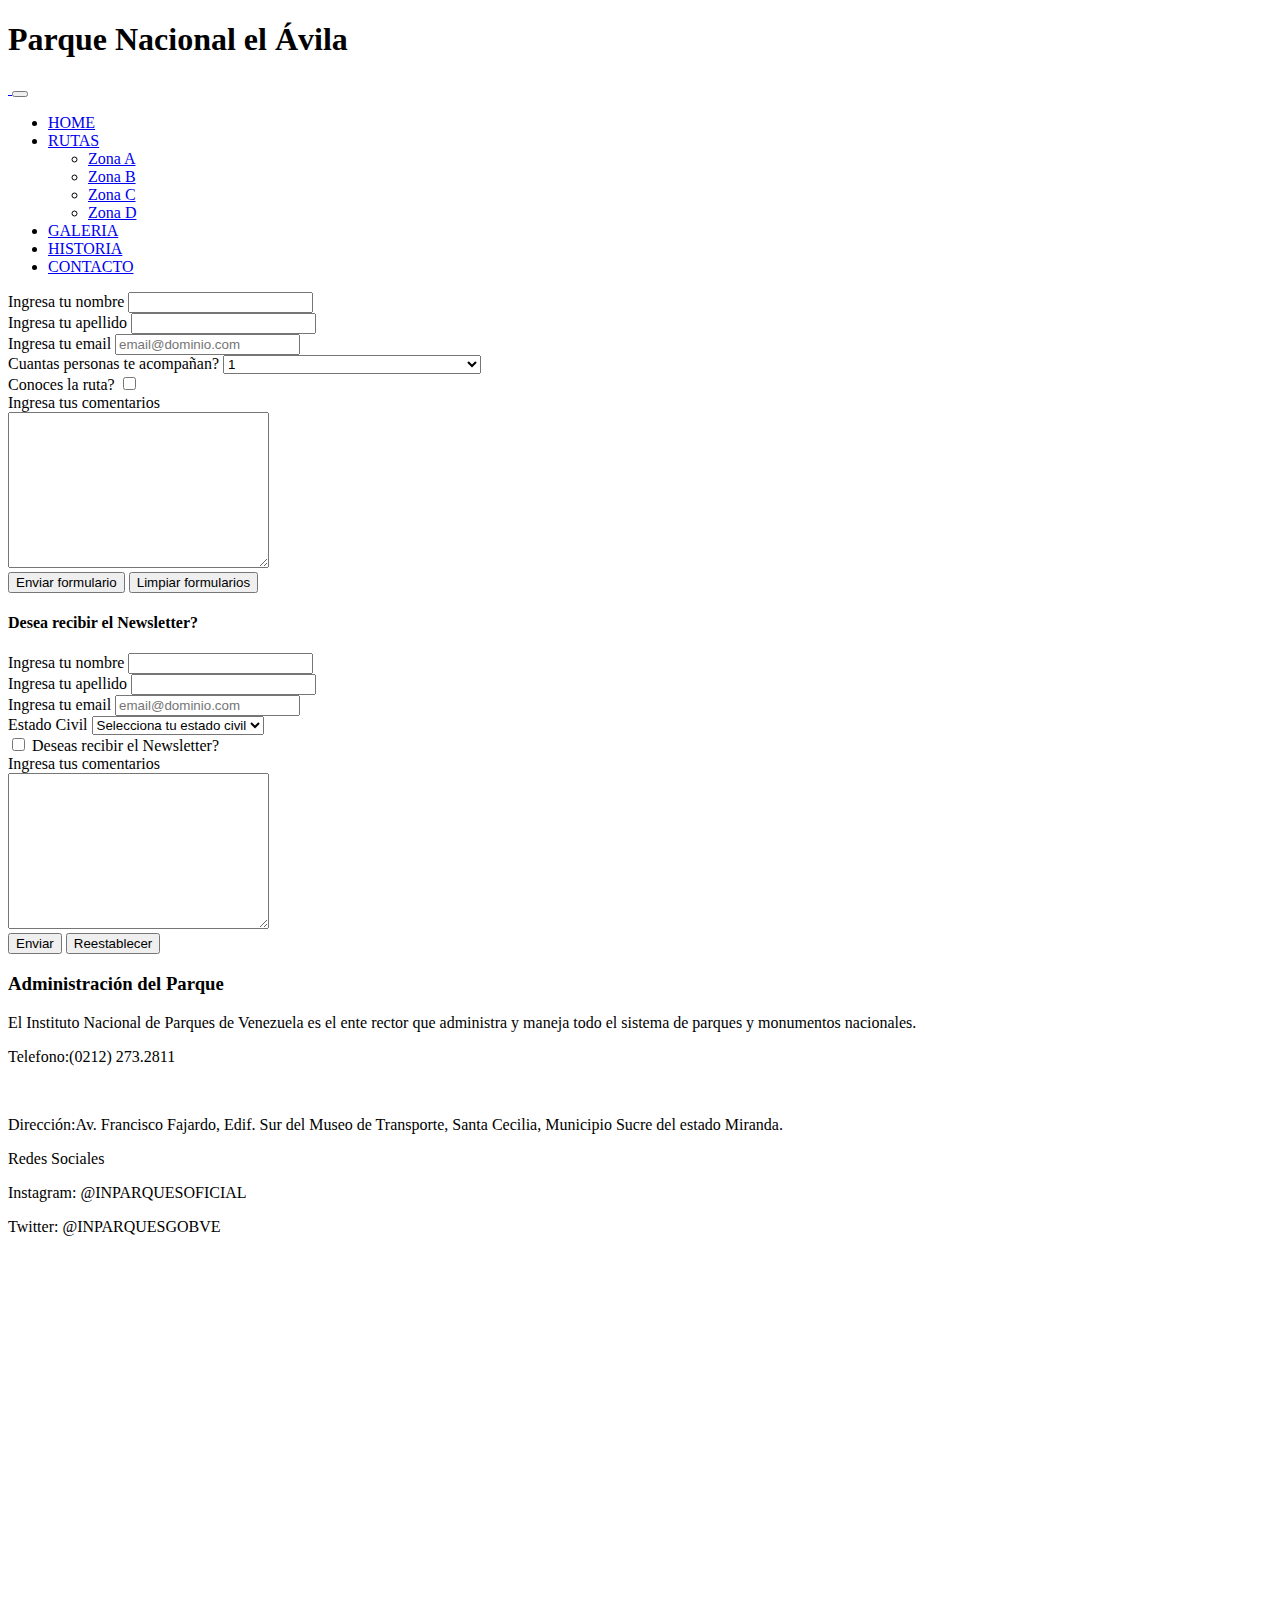
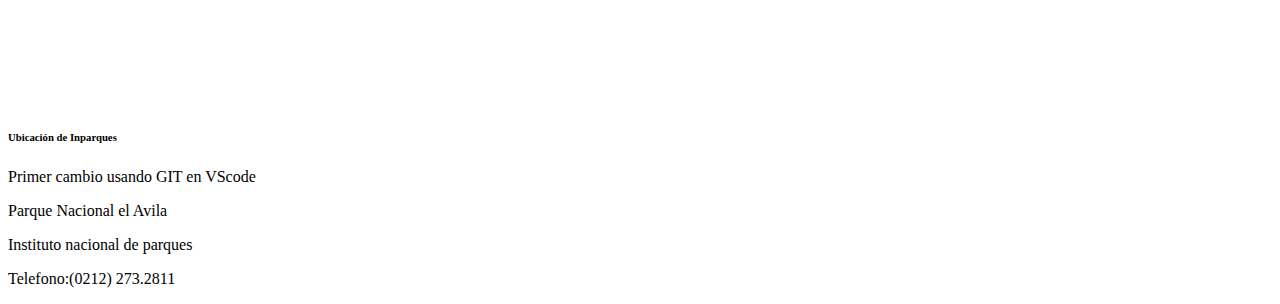
==== contacto.html @ 4dc39fc5 "favicon" ====
<!DOCTYPE html>
<html lang="en">

<head>
    <meta charset="UTF-8">
    <meta name="viewport" content="width=device-width, initial-scale=1.0">
    <meta name="description=" content="Parque Nacional el avila, Formulario de contacto.">
    <meta name="keywords"
        content="parque, avila, parque nacional, waraira repano, caracas, venezuela, contacto, INPARQUES">
    <meta name="robots" content="index" />
    <meta name="robots" content="follow" />
    <link rel="shortcut icon" type="image/x-icon" href="favicon.ico">
    <title>Parque Nacional El Ávila</title>
    <!-- Bootstrap -->
    <link rel="stylesheet" href="https://cdn.jsdelivr.net/npm/bootstrap@4.6.0/dist/css/bootstrap.min.css"
        integrity="sha384-B0vP5xmATw1+K9KRQjQERJvTumQW0nPEzvF6L/Z6nronJ3oUOFUFpCjEUQouq2+l" crossorigin="anonymous">
    <!-- Bootstrap -->
    <link rel="stylesheet" href="estilos/estilos.css">
    <link rel="preconnect" href="https://fonts.gstatic.com">
    <link href="https://fonts.googleapis.com/css2?family=Kreon:wght@300&display=swap" rel="stylesheet">
    <link rel="preconnect" href="https://fonts.gstatic.com">
    <link href="https://fonts.googleapis.com/css2?family=Paytone+One&display=swap" rel="stylesheet">
</head>


<body>
    <div class="boxContacto">
        <header class="header">
            <h1 class="header__topper">Parque Nacional el Ávila</h1>
            <div class="header fixed-top">
                <nav class="navbar navbar-expand-lg navbar-dark header__navegacion">
                    <div class="container-fluid">
                        <a href="index.html" class="navbar-brand">
                            <img src="imagenes/silueta-Avila3.png" title="Parque Nacional el Avila" alt="">
                        </a>
                        <button class="navbar-toggler" type="button" data-toggle="collapse"
                            data-target="#navbarSupportedContent" aria-controls="navbarSupportedContent"
                            aria-expanded="false" aria-label="Toggle navigation">
                            <span class="navbar-toggler-icon">
                                <i class="fas fa-bars" style="color:#fff; font-size:28px;"></i>
                            </span>
                        </button>
                        <div class="collapse navbar-collapse" id="navbarSupportedContent">
                            <ul class="navbar-nav me-auto mb-2 mb-lg-0 header__navegacion__menu justify-content-end">
                                <li class="nav-item">
                                    <a class="nav-link active" aria-current="page" href="index.html">HOME</a>
                                </li>
                                <!--                             <li class="nav-item dropdown">
                                    <a class="nav-link dropdown-toggle active" href="rutas.html" id="navbarDropdown"
                                        role="button" data-toggle="dropdown" aria-expanded="false" aria-haspopup="true">
                                        RUTAS
                                    </a>
                                    <ul class="dropdown-menu container-fluid dropdown_menu"
                                        aria-labelledby="navbarDropdown">
                                        <li><a class="dropdown-item" href="#zonaA">Zona A</a></li>
                                        <li><a class="dropdown-item" href="#zonaB">Zona B</a></li>
                                        <li><a class="dropdown-item" href="#zonaC">Zona C</a></li>
                                        <li><a class="dropdown-item" href="#zonaD">Zona D</a></li>
                                    </ul>
                                </li> -->

                                <li><a href="rutas.html">RUTAS</a>
                                    <ul class="header__navegacion__menu__sub-Menu">
                                        <li><a href="rutas.html#zonaA">Zona A</a></li>
                                        <li><a href="rutas.html#zonaB">Zona B</a></li>
                                        <li><a href="rutas.html#zonaC">Zona C</a></li>
                                        <li><a href="rutas.html#zonaD">Zona D</a></li>
                                    </ul>
                                </li>

                                <li class="nav-item">
                                    <a class="nav-link active" href="galeria.html">GALERIA</a>
                                </li>
                                <li class="nav-item">
                                    <a class="nav-link active" href="historia.html" tabindex="-1"
                                        aria-disabled="true">HISTORIA</a>
                                </li>
                                </li>
                                <li class="nav-item">
                                    <a class="nav-link active" href="contacto.html" tabindex="-1"
                                        aria-disabled="true">CONTACTO</a>
                                </li>
                            </ul>
                        </div>
                    </div>
                </nav>
            </div>
        </header>
        <!-- <div class="formContacto1">
                <form action="", method="GET">
                    <label for="nombre">Ingresa tu nombre</label>
                    <input type="text", name="nombre">
                <br>
                <label for="apellido">Ingresa tu apellido</label>
                <input type="text", name="apellido">
                <br>
                <label for="email">Ingresa tu email</label>
                <input type="email" name="email", placeholder="email@dominio.com" >
                <br>
                <label for="estadocivil">Estado Civil</label>
                <select name="estadocivil" id="">
                    <option value="">Soltero/a</option>
                    <option value="">Casado</option>
                    <option value="">Divorciado</option>
                </select>
                <br>
                <label for="checkbox">Desea recibir el Newsletter?</label>
                <input type="checkbox" name="checkbox" id="">
                <br>
                <label for="comentarios">Ingresa tus comentarios</label>
                <br>
                <textarea name="comentarios", cols="30", rows="10"></textarea>
                <br>
                <input type="submit", value="Enviar formulario">
                <input type="reset", value="Limpiar formularios">
            </form>
        </div> -->
        <div class="formContacto2">
            <form action="" , method="GET">
                <label for="nombre">Ingresa tu nombre</label>
                <input type="text" , name="nombre">
                <br>
                <label for="apellido">Ingresa tu apellido</label>
                <input type="text" , name="apellido">
                <br>
                <label for="email">Ingresa tu email</label>
                <input type="email" name="email" , placeholder="email@dominio.com">
                <br>
                <label for="cantidadDePersonas">Cuantas personas te acompañan?</label>
                <select name="cantidadDePersonas" id="">
                    <option value="">1</option>
                    <option value="">2</option>
                    <option value="">3</option>
                    <option value="">4</option>
                    <option value="">5</option>
                    <option value="">mas? dejanos saber en los comentarios</option>
                </select>
                <br>
                <label for="ruta">Conoces la ruta?</label>
                <input type="checkbox" name="checkbox" id="">
                <br>
                <label for="comentarios">Ingresa tus comentarios</label>
                <br>
                <textarea name="comentarios" , cols="30" , rows="10"></textarea>
                <br>
                <input type="submit" , value="Enviar formulario">
                <input type="reset" , value="Limpiar formularios">
            </form>
        </div>
        <div class="formContacto3">
            <h4>Desea recibir el Newsletter?</h4>
            <form action="" , method="GET">
                <label for="nombre">Ingresa tu nombre</label>
                <input type="text" , name="nombre" class="form-control">
                <br>
                <label for="apellido">Ingresa tu apellido</label>
                <input type="text" , name="apellido" class="form-control">
                <br>
                <label for="email">Ingresa tu email</label>
                <input type="email" name="email" , placeholder="email@dominio.com" class="form-control">
                <br>
                <label for="estadocivil">Estado Civil</label>
                <select class="form-select form-select-sm" aria-label=".form-select-lg example">
                    <option selected>Selecciona tu estado civil</option>
                    <option value="1">Soltero</option>
                    <option value="2">Casado</option>
                    <option value="3">Divorciado</option>
                </select>
                <!--                     <select name="estadocivil" id="">
                    <option value="">Soltero/a</option>
                    <option value="">Casado</option>
                    <option value="">Divorciado</option>
                </select> -->
                <br>
                <input class="form-check-input" type="checkbox" value="" id="flexCheckDefault">
                <label class="form-check-label" for="flexCheckDefault">Deseas recibir el Newsletter?</label>
                <!--                <label for="checkbox">Desea recibir el Newsletter?</label>
                <input type="checkbox" name="checkbox" id="" class=""> -->
                <br>
                <label for="comentarios ">Ingresa tus comentarios</label>
                <br>
                <textarea name="comentarios" , cols="30" , rows="10" class="form-control"></textarea>
                <br>
                <button class="btn btn-primary" type="submit" , value="Enviar formulario">Enviar</button>
                <button class="btn btn-primary" type="reset" , value="Limpiar formularios">Reestablecer</button>
            </form>
            <!--<form action="">
                <label for="Nombre">Nombre</label>
                <input type="text" name="nombre" id="" class="form-control" >
                <label for="edad">Edad</label>
                <input type="number" name="edad" id="" class="form-control">
                
            </form> -->
        </div>
        <div class="container">
            <div class="mapaContacto">
                <h3>Administración del Parque</h3>
                <p>El Instituto Nacional de Parques de Venezuela es el ente rector que administra y maneja todo el
                    sistema de parques y monumentos nacionales.</p>
                <p>Telefono:(0212) 273.2811</p>
                <br>
                <p>Dirección:Av. Francisco Fajardo, Edif. Sur del Museo de Transporte, Santa Cecilia, Municipio Sucre
                    del estado Miranda.</p>
                <p>Redes Sociales</p>
                <p>Instagram: @INPARQUESOFICIAL</p>
                <P>Twitter: @INPARQUESGOBVE</P>
            </div>
        </div>
        <div class="ubicacion">
            <iframe
                src="https://www.google.com/maps/embed?pb=!1m18!1m12!1m3!1d15692.525726563663!2d-66.84442793022455!3d10.490303900000017!2m3!1f0!2f0!3f0!3m2!1i1024!2i768!4f13.1!3m3!1m2!1s0x8c2a584b22a0cb49%3A0x8e5897fe75923dce!2sSede%20Principal%20De%20INPARQUES!5e0!3m2!1ses!2sar!4v1609816751396!5m2!1ses!2sar"
                width="100%" height="450" frameborder="0" style="border:0;" allowfullscreen=""
                aria-hidden="false" tabindex="0"></iframe>
            <h6>Ubicación de Inparques</h6>
        </div>
    </div>
    <div>
        <p>Primer cambio usando GIT en VScode</p>
    </div>
    <Footer class="footer">
        <p>Parque Nacional el Avila</p>
        <p>Instituto nacional de parques</p>
        <p>Telefono:(0212) 273.2811</p>
    </Footer>
    <!-- Bootstrap -->
    <script src="https://code.jquery.com/jquery-3.5.1.slim.min.js"
        integrity="sha384-DfXdz2htPH0lsSSs5nCTpuj/zy4C+OGpamoFVy38MVBnE+IbbVYUew+OrCXaRkfj" crossorigin="anonymous">
    </script>
    <script src="https://cdn.jsdelivr.net/npm/bootstrap@4.6.0/dist/js/bootstrap.bundle.min.js"
        integrity="sha384-Piv4xVNRyMGpqkS2by6br4gNJ7DXjqk09RmUpJ8jgGtD7zP9yug3goQfGII0yAns" crossorigin="anonymous">
    </script>
    <!-- Bootstrap -->
</body>

</html>
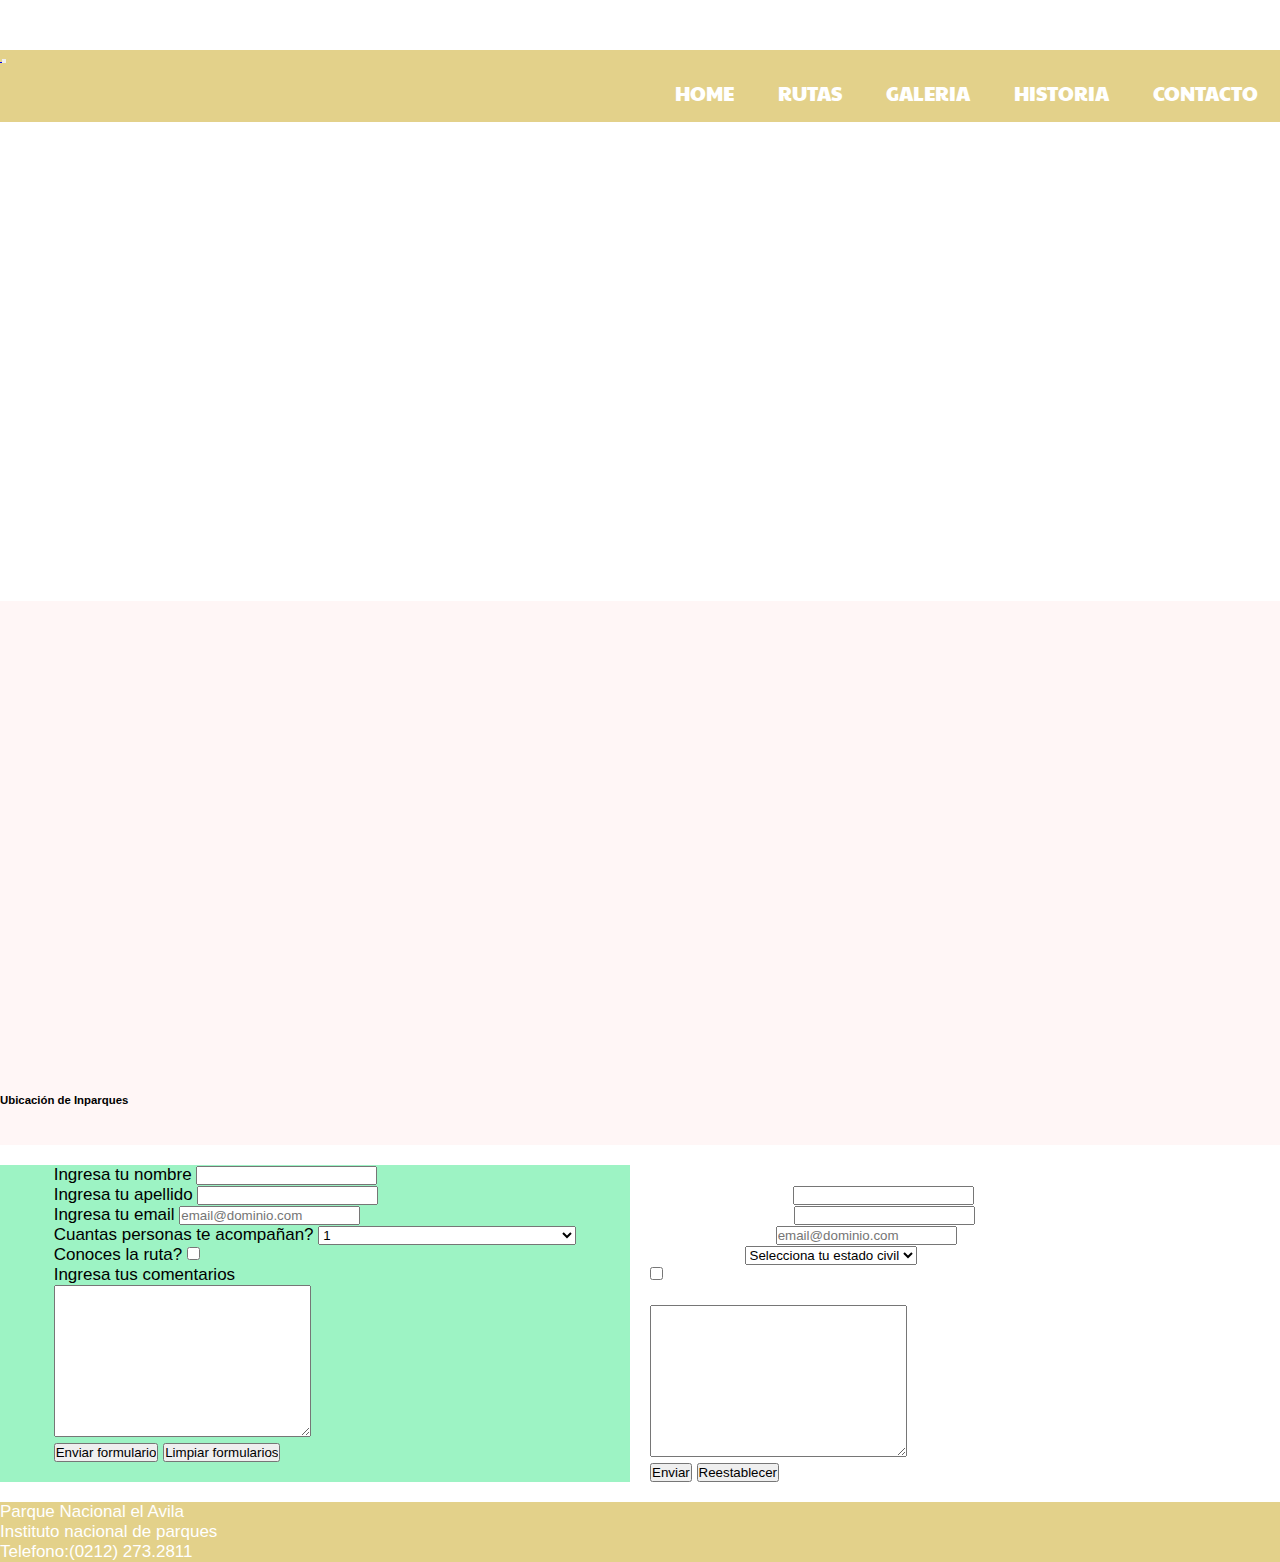
==== commit 7e291c8f: "media queries" ====
--- a/contacto.html
+++ b/contacto.html
@@ -26,7 +26,6 @@
 <body>
     <div class="boxContacto">
         <header class="header">
-            <h1 class="header__topper">Parque Nacional el Ávila</h1>
             <div class="header fixed-top">
                 <nav class="navbar navbar-expand-lg navbar-dark header__navegacion">
                     <div class="container-fluid">
@@ -197,7 +196,7 @@
                 <h3>Administración del Parque</h3>
                 <p>El Instituto Nacional de Parques de Venezuela es el ente rector que administra y maneja todo el
                     sistema de parques y monumentos nacionales.</p>
-                <p>Telefono:(0212) 273.2811</p>
+                <p>Teléfono:(0212) 273.2811</p>
                 <br>
                 <p>Dirección:Av. Francisco Fajardo, Edif. Sur del Museo de Transporte, Santa Cecilia, Municipio Sucre
                     del estado Miranda.</p>
@@ -213,10 +212,9 @@
                 aria-hidden="false" tabindex="0"></iframe>
             <h6>Ubicación de Inparques</h6>
         </div>
+
     </div>
-    <div>
-        <p>Primer cambio usando GIT en VScode</p>
-    </div>
+
     <Footer class="footer">
         <p>Parque Nacional el Avila</p>
         <p>Instituto nacional de parques</p>
--- a/estilos/estilos.css
+++ b/estilos/estilos.css
@@ -0,0 +1,882 @@
+* {
+  padding: 0;
+  margin: 0;
+  box-sizing: border-box; }
+
+body {
+  font-family: 'roboto', sans-serif;
+  width: 100%;
+  height: 100%;
+  background-color: white;
+  font-size: 17px;
+  font-weight: 500;
+  padding-top: 50px; }
+
+.container, .historia__container__imagenes {
+  width: 100%;
+  height: auto;
+  padding: 0px;
+  display: flex;
+  flex-direction: column;
+  justify-content: center;
+  align-items: center; }
+
+.header {
+  background-color: #9b963a;
+  padding: 0%; }
+  .header div img {
+    object-fit: cover;
+    object-position: 40% 50%; }
+
+.footer {
+  color: white;
+  display: inline-flex;
+  flex-direction: column;
+  bottom: 0;
+  background-color: #e3d18a;
+  width: 100%; }
+
+.margin-0 {
+  margin: 0px; }
+
+.padding-o {
+  padding: 0px; }
+
+.parallax, .parallax2 {
+  background: #fff fixed no-repeat 50% 50%;
+  background-size: cover;
+  border-top: 2px #1fab89 solid;
+  border-bottom: 2px #1fab89 solid; }
+
+.parallax2 {
+  background: #fff fixed no-repeat 50% 20%; }
+
+/*Baner */
+.header__caja-baner {
+  position: relative;
+  width: 100%; }
+
+.header__navegacion__baner {
+  width: 100%;
+  height: 70vh;
+  max-height: 70vh;
+  /*  background-image: url(imagenes/amacer-en-el-avila-vista.jpg); */
+  background-position: 50% 50%;
+  background-repeat: no-repeat;
+  background-size: cover;
+  top: 2000%; }
+
+.carousel-item {
+  height: 600px;
+  width: 100%; }
+  .carousel-item img {
+    height: 100%; }
+
+.header__caja-baner__titulo {
+  color: white;
+  margin-bottom: 0;
+  font-family: 'Paytone One' , sans-serif;
+  font-weight: 500;
+  font-size: 40px;
+  position: absolute;
+  top: 80%;
+  left: 50%;
+  transform: translate(-50%, -50%);
+  z-index: 2;
+  animation: fromLeft 2s; }
+
+.header__caja-baner__sub-titulo {
+  color: white;
+  margin-bottom: 0;
+  font-family: 'Paytone One' , sans-serif;
+  font-weight: 500;
+  font-size: 25px;
+  position: absolute;
+  top: 89%;
+  left: 50%;
+  transform: translate(-50%, -50%);
+  z-index: 2;
+  animation: fromLeftSlow 2s; }
+
+@keyframes fromLeft {
+  0% {
+    left: -10%; }
+  100% {
+    left: 50%; } }
+
+@keyframes fromLeftSlow {
+  0% {
+    left: -30%; }
+  100% {
+    left: 50%; } }
+
+.header__topper {
+  position: relative;
+  color: white;
+  font-family: 'Paytone One' , sans-serif;
+  font-weight: 300;
+  border-bottom: white solid 1px; }
+
+.header__caja-baner__barra {
+  opacity: 50%;
+  background-color: black;
+  width: 100%;
+  height: 30%;
+  position: absolute;
+  top: 70%;
+  z-index: 1; }
+
+/*Baner */
+/* Nav */
+.header__navegacion {
+  width: 100%;
+  background-color: #e3d18a;
+  font-size: 10px;
+  font-weight: 200;
+  font-family: 'paytone one', sans-serif; }
+  .header__navegacion img {
+    height: 40px;
+    margin-top: 1px;
+    top: 0;
+    animation: fade 2s;
+    transition: 0.5s; }
+    .header__navegacion img:hover {
+      height: 42px;
+      transition: 0.5s; }
+
+.silueta-navbar {
+  position: relative;
+  height: 100%; }
+
+@keyframes fade {
+  0% {
+    opacity: 0%; }
+  100% {
+    opacity: 100%; } }
+
+.header__navegacion__menu {
+  list-style: none;
+  margin-bottom: 0px;
+  display: flex;
+  justify-content: flex-end; }
+  .header__navegacion__menu li {
+    display: inline-block;
+    position: relative; }
+    .header__navegacion__menu li a {
+      display: block;
+      padding: 15px 22px;
+      color: white;
+      text-decoration: none;
+      font-size: 20px; }
+      .header__navegacion__menu li a:hover {
+        background-color: #85603f;
+        color: white; }
+
+.header__navegacion__menu__sub-Menu {
+  display: none;
+  position: absolute;
+  z-index: 5;
+  padding: 0; }
+  .header__navegacion__menu__sub-Menu li {
+    background-color: #e3d18a; }
+    .header__navegacion__menu__sub-Menu li a {
+      display: flex;
+      text-decoration: none;
+      padding: 15px 23px;
+      font-size: 18px;
+      height: auto; }
+
+.header__navegacion__menu li:hover .header__navegacion__menu__sub-Menu {
+  display: flex;
+  z-index: 5;
+  flex-direction: column; }
+
+/* Nav */
+/* Animacion pajaro index */
+.guacamaya {
+  position: absolute;
+  z-index: 9999999999;
+  width: 80px;
+  height: 80px; }
+
+.guacamaya-1 {
+  top: 90px;
+  right: 1950px;
+  animation: pajaro_1 5s linear; }
+
+.guacamaya-2 {
+  top: 150px;
+  right: 1950px;
+  animation: pajaro_2 5s linear; }
+
+.guacamaya-3 {
+  top: 120px;
+  right: 1900px;
+  animation: pajaro_3 5s linear; }
+
+@keyframes pajaro_1 {
+  0% {
+    top: 550px;
+    right: 0px; }
+  25% {
+    right: 487,5px;
+    top: 137,5; }
+  50% {
+    top: 275px;
+    right: 975px; }
+  100% {
+    top: 90px;
+    right: 1950px; } }
+
+@keyframes pajaro_2 {
+  0% {
+    top: 610px;
+    right: 0px; }
+  25% {
+    right: 487,5px;
+    top: 457,5; }
+  50% {
+    top: 305px;
+    right: 975px; }
+  100% {
+    top: 150px;
+    right: 1950px; } }
+
+@keyframes pajaro_3 {
+  0% {
+    top: 580px;
+    right: -50px; }
+  25% {
+    right: 475px;
+    top: 435px; }
+  50% {
+    top: 290px;
+    right: 950px; }
+  100% {
+    top: 120px;
+    right: 1900px; } }
+
+/* Animacion pajaro index */
+/* index */
+.elParque {
+  background-color: white;
+  color: #85603f; }
+
+.container, .historia__container__imagenes {
+  width: 100%;
+  height: auto;
+  padding: 60px 30px;
+  display: flex;
+  flex-direction: column;
+  justify-content: center;
+  align-items: center;
+  margin-top: 10px; }
+  .container h3, .historia__container__imagenes h3 {
+    font-size: 37px;
+    font-weight: 400;
+    text-align: center;
+    padding-bottom: 30px;
+    font-family: 'paytone one', sans-serif; }
+  .container h4, .historia__container__imagenes h4 {
+    font-size: 30px;
+    text-align: center;
+    padding-bottom: 25px; }
+  .container p, .historia__container__imagenes p {
+    text-align: center;
+    font-size: 22px;
+    line-height: 1,5;
+    font-weight: 200; }
+  .container img, .historia__container__imagenes img {
+    display: block;
+    margin: auto;
+    padding: 10px;
+    max-width: max-content; }
+
+.elParque div p a {
+  color: black;
+  font-size: 22px; }
+
+.ubicacion {
+  background-color: rgba(255, 246, 246, 0.973);
+  width: 100%;
+  padding-top: 3%;
+  padding-bottom: 3%; }
+
+.actividades {
+  background-color: white;
+  color: #85603f; }
+
+.actividades__fila {
+  display: flex;
+  width: 100%;
+  margin: 4% auto;
+  flex-wrap: wrap;
+  justify-content: space-between; }
+
+.actividades__fila__iconos {
+  color: #85603f;
+  font-size: 14em;
+  padding: 2%;
+  justify-content: space-between;
+  display: flex;
+  text-decoration: none;
+  flex-direction: column;
+  text-align: center; }
+  .actividades__fila__iconos h6 {
+    padding: 20px;
+    font-size: 29px; }
+  .actividades__fila__iconos:hover {
+    color: white;
+    background-color: #85603f; }
+
+/* .grid-index{
+    display: grid;
+    grid-template-columns: repeat(4,1fr);
+    grid-template-rows: repeat(4, auto);
+    grid-template-areas: 
+                        "header header header header"
+                        "lasZonas lasZonas lasZonas lasZonas"
+                        "zonaA zonaA zonaB zonaB"
+                        "zonaC zonaC zonaD zonaD"
+    ;
+} */
+@media only screen and (min-width: 320px) and (max-width: 600px) {
+  .carousel-item {
+    height: 400px;
+    margin-top: 10px; }
+    .carousel-item img {
+      height: 100%;
+      object-position: 40% 62%; }
+  .header__navegacion img {
+    height: 2rem; }
+    .header__navegacion img:hover {
+      height: 2.2rem;
+      transition: 0.5s; }
+  .header__caja-baner__titulo {
+    font-size: 17px;
+    width: 220px; }
+  .header__caja-baner__sub-titulo {
+    font-size: 15px; }
+  .container, .historia__container__imagenes {
+    padding: 30px; }
+    .container h3, .historia__container__imagenes h3 {
+      font-size: 27px; }
+    .container p, .historia__container__imagenes p {
+      font-size: 20px;
+      font-weight: 0; }
+  .actividades__fila {
+    display: flex;
+    width: 100%;
+    margin: 4% auto;
+    flex-wrap: wrap;
+    justify-content: space-evenly; } }
+
+@media only screen and (min-width: 601px) and (max-width: 768px) {
+  .carousel-item {
+    height: 500px; }
+  .header__navegacion img {
+    height: 2rem; }
+    .header__navegacion img:hover {
+      height: 2.2rem;
+      transition: 0.5s; }
+  .header__caja-baner__titulo {
+    font-size: 20px;
+    width: 260px; }
+  .header__caja-baner__sub-titulo {
+    font-size: 17px; }
+  .container, .historia__container__imagenes {
+    padding: 30px; }
+    .container h3, .historia__container__imagenes h3 {
+      font-size: 27px; }
+    .container p, .historia__container__imagenes p {
+      font-size: 20px;
+      font-weight: 0; } }
+
+@media only screen and (min-width: 769px) and (max-width: 1024px) {
+  .carousel-item {
+    height: 450px; }
+  .header__navegacion img {
+    height: 2rem; }
+    .header__navegacion img:hover {
+      height: 2.2rem;
+      transition: 0.5s; }
+  .header__caja-baner__titulo {
+    font-size: 23px;
+    width: 290px; }
+  .header__caja-baner__sub-titulo {
+    font-size: 19px; }
+  .container, .historia__container__imagenes {
+    padding: 30px; }
+    .container h3, .historia__container__imagenes h3 {
+      font-size: 27px; }
+    .container p, .historia__container__imagenes p {
+      font-size: 20px;
+      font-weight: 0; }
+  .actividades__fila {
+    display: flex;
+    width: 100%;
+    margin: 4% auto;
+    flex-wrap: wrap;
+    justify-content: space-around;
+    padding: 5px; } }
+
+/* index */
+/* Zonas */
+.grid-zonas {
+  display: grid;
+  grid-template-columns: repeat(4, 1fr);
+  grid-template-rows: repeat(6, auto);
+  grid-template-areas: "header header header header"+ "lasZonas lasZonas lasZonas lasZonas"+ "zonaA zonaA zonaA zonaA"+ "zonaB zonaB zonaB zonaB"+ "zonaC zonaC zonaC zonaC"+ "zonaD zonaD zonaD zonaD"; }
+
+.header {
+  grid-area: header; }
+
+#lasZonas {
+  grid-area: lasZonas;
+  color: #85603f; }
+
+#zonaA {
+  grid-area: zonaA; }
+
+#zonaB {
+  grid-area: zonaB; }
+
+#zonaC {
+  grid-area: zonaC; }
+
+#zonaD {
+  grid-area: zonaD; }
+
+.container__containerZonas {
+  width: 100%;
+  height: 100%;
+  margin: auto;
+  padding: 20px;
+  background-color: #85603f;
+  align-self: center;
+  display: flex;
+  flex-direction: column;
+  border: white solid 0.5px; }
+  .container__containerZonas img {
+    width: 100%;
+    height: 100%;
+    max-width: 538px;
+    max-height: 525px;
+    border: 3px solid white;
+    padding: 0px;
+    margin: 2px auto;
+    align-self: center; }
+  .container__containerZonas h4 {
+    color: white; }
+  .container__containerZonas p {
+    color: white; }
+
+.container__banerZonas img {
+  width: 100%;
+  height: auto; }
+
+@media only screen and (min-width: 769px) and (max-width: 1024px) {
+  .grid-zonas {
+    display: grid;
+    grid-template-columns: repeat(1, 1fr);
+    grid-template-rows: repeat(6, auto);
+    grid-template-areas: "header"+ "lasZonas"+ "zonaA"+ "zonaB"+ "zonaC"+ "zonaD"; } }
+
+@media only screen and (min-width: 601px) and (max-width: 768px) {
+  .grid-zonas {
+    display: grid;
+    grid-template-columns: repeat(1, 1fr);
+    grid-template-rows: repeat(6, auto);
+    grid-template-areas: "header"+ "lasZonas"+ "zonaA"+ "zonaB"+ "zonaC"+ "zonaD"; }
+  .container__banerZonas img {
+    width: 100%;
+    height: auto; } }
+
+@media only screen and (min-width: 320px) and (max-width: 600px) {
+  .grid-zonas {
+    display: grid;
+    grid-template-columns: repeat(1, 1fr);
+    grid-template-rows: repeat(6, auto);
+    grid-template-areas: "header"+ "lasZonas"+ "zonaA"+ "zonaB"+ "zonaC"+ "zonaD";
+    grid-gap: 5px; }
+  .header__navegacion__menu {
+    display: flex;
+    flex-direction: column;
+    align-items: center; }
+  .containerZonas {
+    padding: 4px; }
+  .containerZonas img {
+    width: 100%;
+    height: auto; } }
+
+/* Zonas */
+/*Estilos de la galeria */
+.galeria {
+  width: 90%;
+  background-color: whitesmoke;
+  list-style: none;
+  margin: auto;
+  padding: 20px;
+  box-sizing: border-box;
+  display: flex;
+  flex-wrap: wrap;
+  justify-content: space-around; }
+
+.galeria img {
+  width: 200px;
+  height: 100px;
+  margin: auto;
+  display: block;
+  border-radius: 15px;
+  box-shadow: 5px 5px 0px #1fab89;
+  transition: 0.5s; }
+
+.galeria li {
+  margin: 5px; }
+
+.galeria img {
+  width: 200px;
+  height: 100px;
+  transition: 0.5s; }
+
+.galeria img:hover {
+  width: 220px;
+  height: 110px;
+  margin: auto;
+  border-radius: 13px;
+  transition: 0.5s; }
+
+.grid__galeria {
+  display: grid;
+  grid-template-columns: repeat(5, 3fr);
+  grid-template-rows: repeat(3, 200px);
+  gap: 10px 10px;
+  grid-template-areas: "avila-panoramica avila-panoramica avila-panoramica avila-panoramica avila2"+ "avila3 avila3 imagen-vertical avila5 avila5"+ "avila3 avila3 imagen-vertical avila6 avila6";
+  justify-content: center;
+  padding: 50px; }
+
+.avila-panoramica {
+  grid-area: avila-panoramica;
+  background-image: url(https://patrick101995.github.io/proyecto/imagenes/Caribbean_Sea,_Avila_Mt,_Caracas_Panorama.jpg);
+  background-position: 50% 40%;
+  background-size: cover; }
+
+.avila3 {
+  grid-area: avila3;
+  background-image: url(https://patrick101995.github.io/proyecto/imagenes/Hotel_humnolt.jpg);
+  background-size: cover;
+  background-position: 60% 50%; }
+
+.avila5 {
+  grid-area: avila5;
+  background-image: url(https://patrick101995.github.io/proyecto/imagenes/avila2.jpg);
+  background-size: cover; }
+
+.imagen-vertical {
+  grid-area: imagen-vertical;
+  background-image: url(https://patrick101995.github.io/proyecto/imagenes/lets_enhance/historia_avila2.jpg);
+  background-size: cover;
+  background-position: 90%; }
+
+.avila2 {
+  grid-area: avila2;
+  background-image: url(https://patrick101995.github.io/proyecto/imagenes/avila5.jpg);
+  background-size: cover; }
+
+.avila6 {
+  grid-area: avila6;
+  background-image: url(https://patrick101995.github.io/proyecto/imagenes/galipan-alexander-sanchez.jpg);
+  background-size: cover; }
+
+@media only screen and (min-width: 320px) and (max-width: 600px) {
+  .grid__galeria {
+    display: grid;
+    grid-template-columns: repeat(1, 3fr);
+    grid-template-rows: repeat(6, 200px);
+    gap: 10px 10px;
+    grid-template-areas: "avila-panoramica"+ "avila2"+ "avila3"+ "imagen-vertical"+ "avila5"+ "avila6";
+    justify-content: center;
+    padding: 50px; } }
+
+@media only screen and (min-width: 601px) and (max-width: 768px) {
+  .grid__galeria {
+    display: grid;
+    grid-template-columns: repeat(1, 3fr);
+    grid-template-rows: repeat(6, 200px);
+    gap: 10px 10px;
+    grid-template-areas: "avila-panoramica"+ "avila2"+ "avila3"+ "imagen-vertical"+ "avila5"+ "avila6";
+    justify-content: center;
+    padding: 50px; } }
+
+/*Estilos de la galeria */
+/* Estilos del modal de la galeria */
+.modal {
+  visibility: hidden;
+  opacity: 0; }
+
+.modal:target {
+  visibility: visible;
+  opacity: 1;
+  transition: 0.5s;
+  position: fixed;
+  background: rgba(0, 0, 0, 0.8);
+  top: 0;
+  left: 0;
+  width: 100%;
+  height: 100%;
+  transition: 0.5s; }
+
+.modal h3 {
+  color: #fff;
+  font-size: 30px;
+  text-align: center;
+  margin: 15px 0; }
+
+.imagen {
+  width: 100%;
+  height: auto;
+  display: flex;
+  justify-content: center;
+  align-items: center; }
+
+.imagen a {
+  color: #fff;
+  font-size: 40px;
+  text-decoration: none;
+  margin: 0 10px; }
+
+.imagen a:nth-child(2) {
+  margin: 0;
+  height: 100%;
+  flex-shrink: 2; }
+
+.imagen img {
+  width: 500px;
+  height: 100%;
+  max-width: 100%;
+  border: 7px solid #fff;
+  box-sizing: border-box; }
+
+.cerrar {
+  display: block;
+  background: #fff;
+  width: 25px;
+  height: auto;
+  margin: auto;
+  text-align: center;
+  text-decoration: none;
+  font-size: 25px;
+  color: black;
+  padding: 1px;
+  border-radius: 50%;
+  line-height: 25px; }
+
+/* Estilos del modal de la galeria */
+/* Historia y Geografia */
+#div__historia {
+  background-image: url(https://patrick101995.github.io/proyecto/imagenes/lets_enhance/historia_avila.jpg);
+  width: 100%;
+  height: 500px; }
+
+#div__geografia {
+  background-image: url(https://patrick101995.github.io/proyecto/imagenes/lets_enhance/historia_avila2_photos_v2_x2_colored_toned.jpg);
+  width: 100%;
+  height: 500px; }
+
+.historia__container__imagenes {
+  padding: 0px;
+  margin: 0px;
+  width: 100%;
+  height: 500px; }
+
+.hitoria__container__imagenes__imagenes {
+  width: 100%;
+  height: 100%; }
+
+.geografia__container__imagenes__imagenes {
+  width: 100%;
+  height: 100%; }
+
+#div__humbolt {
+  background-image: url(https://patrick101995.github.io/proyecto/imagenes/Hotel_humnolt.jpg);
+  width: 100%;
+  height: 500px; }
+
+@media only screen and (min-width: 320px) and (max-width: 600px) {
+  #div__geografia {
+    background-image: url(https://patrick101995.github.io/proyecto/imagenes/lets_enhance/historia_avila2_photos_v2_x2_colored_toned.jpg);
+    width: 100%;
+    height: 500px;
+    background-position: 90% 50%; }
+  #div__humbolt {
+    background-image: url(https://patrick101995.github.io/proyecto/imagenes/Hotel_humnolt.jpg);
+    width: 100%;
+    height: 500px;
+    background-position: 70% 20%;
+    background-size: cover; }
+  #div__historia {
+    background-image: url(https://patrick101995.github.io/proyecto/imagenes/lets_enhance/historia_avila.jpg);
+    width: 100%;
+    height: 500px;
+    background-size: 3000px 100%; } }
+
+@media only screen and (min-width: 601px) and (max-width: 768px) {
+  #div__geografia {
+    background-image: url(https://patrick101995.github.io/proyecto/imagenes/lets_enhance/historia_avila2_photos_v2_x2_colored_toned.jpg);
+    width: 100%;
+    height: 500px;
+    background-position: 90% 50%; }
+  #div__humbolt {
+    background-image: url(https://patrick101995.github.io/proyecto/imagenes/Hotel_humnolt.jpg);
+    width: 100%;
+    height: 500px;
+    background-position: 70% 20%;
+    background-size: cover; }
+  #div__historia {
+    background-image: url(https://patrick101995.github.io/proyecto/imagenes/lets_enhance/historia_avila.jpg);
+    width: 100%;
+    height: 500px;
+    background-size: 3000px 100%; } }
+
+@media only screen and (min-width: 769px) and (max-width: 1024px) {
+  #div__geografia {
+    background-image: url(https://patrick101995.github.io/proyecto/imagenes/lets_enhance/historia_avila2_photos_v2_x2_colored_toned.jpg);
+    width: 100%;
+    height: 500px;
+    background-position: 90% 50%; }
+  #div__humbolt {
+    background-image: url(https://patrick101995.github.io/proyecto/imagenes/Hotel_humnolt.jpg);
+    width: 100%;
+    height: 500px;
+    background-position: 70% 20%;
+    background-size: cover; }
+  #div__historia {
+    background-image: url(https://patrick101995.github.io/proyecto/imagenes/lets_enhance/historia_avila.jpg);
+    width: 100%;
+    height: 500px;
+    background-size: 3000px 100%; } }
+
+/* Fin Historia y Geografia */
+/* Contacto */
+.boxContacto {
+  display: grid;
+  grid-gap: 20px;
+  grid-template-columns: repeat(4, 1fr);
+  grid-template-rows: repeat(5, auto);
+  grid-template-areas: "header header header header"+ "inparque inparque inparque inparque"+ "map map map map"+ "form2 form2 form3 form3"+ "footer footer footer footer"; }
+
+.boxContacto .header {
+  grid-area: header;
+  height: auto; }
+
+.boxContacto .formContacto1 {
+  grid-area: form1;
+  display: flex;
+  justify-content: center;
+  background-color: #3fe48973; }
+
+.boxContacto .formContacto2 {
+  grid-area: form2;
+  display: flex;
+  justify-content: center;
+  background-color: #9df3c4; }
+
+.boxContacto .formContacto3 {
+  grid-area: form3;
+  color: white;
+  /*     display: flex;
+    justify-content: center;
+    background-color: #9df3c4 */ }
+
+.boxContacto .container, .boxContacto .historia__container__imagenes {
+  grid-area: inparque; }
+
+.boxContacto .ubicacion {
+  grid-area: map; }
+
+.boxContacto .footer {
+  grid-area: footer; }
+
+.mapaContacto {
+  display: flex;
+  flex-direction: column;
+  text-align: center;
+  color: white;
+  width: 80%; }
+
+@media only screen and (min-width: 320px) and (max-width: 600px) {
+  .boxContacto {
+    display: grid;
+    grid-gap: 20px;
+    grid-template-columns: repeat(4, 1fr);
+    grid-template-rows: repeat(6, auto);
+    grid-template-areas: "header header header header"+ "inparque inparque inparque inparque"+ "map map map map"+ "form2 form2 form2 form2"+ "form3 form3 form3 form3"+ "footer footer footer footer"; } }
+
+@media only screen and (min-width: 601px) and (max-width: 768px) {
+  .boxContacto {
+    display: grid;
+    grid-gap: 20px;
+    grid-template-columns: repeat(4, 1fr);
+    grid-template-rows: repeat(6, auto);
+    grid-template-areas: "header header header header"+ "inparque inparque inparque inparque"+ "map map map map"+ "form2 form2 form2 form2"+ "form3 form3 form3 form3"+ "footer footer footer footer"; } }
+
+@media only screen and (min-width: 769px) and (max-width: 1024px) {
+  .boxContacto {
+    display: grid;
+    grid-gap: 20px;
+    grid-template-columns: repeat(4, 1fr);
+    grid-template-rows: repeat(6, auto);
+    grid-template-areas: "header header header header"+ "inparque inparque inparque inparque"+ "map map map map"+ "form2 form2 form2 form2"+ "form3 form3 form3 form3"+ "footer footer footer footer"; } }
+
+/* Contacto */
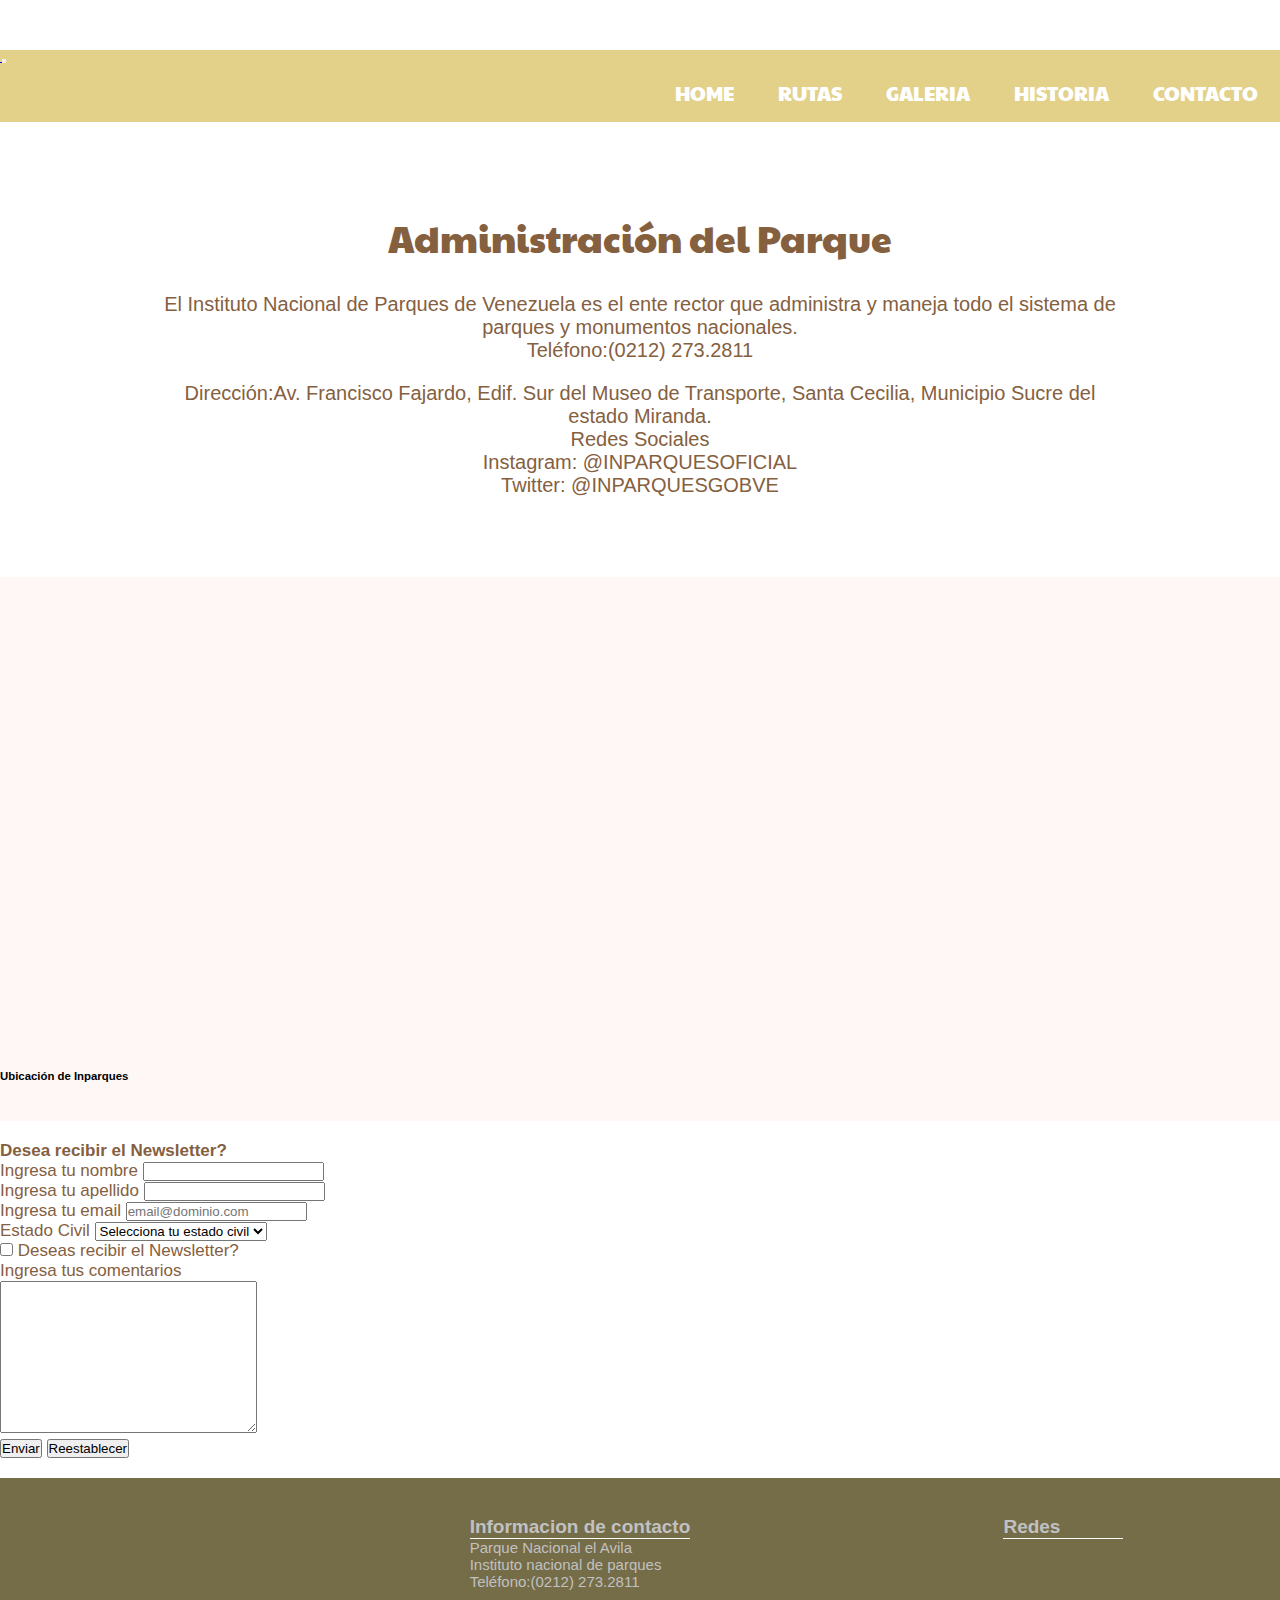
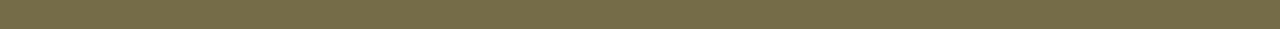
==== commit bc08d805: "color zonas" ====
--- a/contacto.html
+++ b/contacto.html
@@ -20,6 +20,7 @@
     <link href="https://fonts.googleapis.com/css2?family=Kreon:wght@300&display=swap" rel="stylesheet">
     <link rel="preconnect" href="https://fonts.gstatic.com">
     <link href="https://fonts.googleapis.com/css2?family=Paytone+One&display=swap" rel="stylesheet">
+    <script src="https://kit.fontawesome.com/c306669209.js" crossorigin="anonymous"></script>
 </head>
 
 
@@ -44,19 +45,6 @@
                                 <li class="nav-item">
                                     <a class="nav-link active" aria-current="page" href="index.html">HOME</a>
                                 </li>
-                                <!--                             <li class="nav-item dropdown">
-                                    <a class="nav-link dropdown-toggle active" href="rutas.html" id="navbarDropdown"
-                                        role="button" data-toggle="dropdown" aria-expanded="false" aria-haspopup="true">
-                                        RUTAS
-                                    </a>
-                                    <ul class="dropdown-menu container-fluid dropdown_menu"
-                                        aria-labelledby="navbarDropdown">
-                                        <li><a class="dropdown-item" href="#zonaA">Zona A</a></li>
-                                        <li><a class="dropdown-item" href="#zonaB">Zona B</a></li>
-                                        <li><a class="dropdown-item" href="#zonaC">Zona C</a></li>
-                                        <li><a class="dropdown-item" href="#zonaD">Zona D</a></li>
-                                    </ul>
-                                </li> -->
 
                                 <li><a href="rutas.html">RUTAS</a>
                                     <ul class="header__navegacion__menu__sub-Menu">
@@ -85,67 +73,8 @@
                 </nav>
             </div>
         </header>
-        <!-- <div class="formContacto1">
-                <form action="", method="GET">
-                    <label for="nombre">Ingresa tu nombre</label>
-                    <input type="text", name="nombre">
-                <br>
-                <label for="apellido">Ingresa tu apellido</label>
-                <input type="text", name="apellido">
-                <br>
-                <label for="email">Ingresa tu email</label>
-                <input type="email" name="email", placeholder="email@dominio.com" >
-                <br>
-                <label for="estadocivil">Estado Civil</label>
-                <select name="estadocivil" id="">
-                    <option value="">Soltero/a</option>
-                    <option value="">Casado</option>
-                    <option value="">Divorciado</option>
-                </select>
-                <br>
-                <label for="checkbox">Desea recibir el Newsletter?</label>
-                <input type="checkbox" name="checkbox" id="">
-                <br>
-                <label for="comentarios">Ingresa tus comentarios</label>
-                <br>
-                <textarea name="comentarios", cols="30", rows="10"></textarea>
-                <br>
-                <input type="submit", value="Enviar formulario">
-                <input type="reset", value="Limpiar formularios">
-            </form>
-        </div> -->
-        <div class="formContacto2">
-            <form action="" , method="GET">
-                <label for="nombre">Ingresa tu nombre</label>
-                <input type="text" , name="nombre">
-                <br>
-                <label for="apellido">Ingresa tu apellido</label>
-                <input type="text" , name="apellido">
-                <br>
-                <label for="email">Ingresa tu email</label>
-                <input type="email" name="email" , placeholder="email@dominio.com">
-                <br>
-                <label for="cantidadDePersonas">Cuantas personas te acompañan?</label>
-                <select name="cantidadDePersonas" id="">
-                    <option value="">1</option>
-                    <option value="">2</option>
-                    <option value="">3</option>
-                    <option value="">4</option>
-                    <option value="">5</option>
-                    <option value="">mas? dejanos saber en los comentarios</option>
-                </select>
-                <br>
-                <label for="ruta">Conoces la ruta?</label>
-                <input type="checkbox" name="checkbox" id="">
-                <br>
-                <label for="comentarios">Ingresa tus comentarios</label>
-                <br>
-                <textarea name="comentarios" , cols="30" , rows="10"></textarea>
-                <br>
-                <input type="submit" , value="Enviar formulario">
-                <input type="reset" , value="Limpiar formularios">
-            </form>
-        </div>
+
+        
         <div class="formContacto3">
             <h4>Desea recibir el Newsletter?</h4>
             <form action="" , method="GET">
@@ -216,9 +145,31 @@
     </div>
 
     <Footer class="footer">
-        <p>Parque Nacional el Avila</p>
-        <p>Instituto nacional de parques</p>
-        <p>Telefono:(0212) 273.2811</p>
+        <div class="container-footer">
+            <div class="logo-footer">
+                <a href="index.html" >
+                    <img src="imagenes/silueta-Avila-footer.png" title="Parque Nacional el Avila" alt="">
+                </a>
+            </div>
+            <div class="contacto-footer">
+                <h6>Informacion de contacto</h6>
+                <p>Parque Nacional el Avila</p>
+                <p>Instituto nacional de parques</p>
+                <p>Teléfono:(0212) 273.2811</p>
+            </div>
+            <div class="redes-footer">
+                <h6>Redes</h6>
+                <a href="https://www.facebook.com/inparquesvenezuela/" target="blank">
+                    <i class="fab fa-facebook-f"></i>
+                </a>
+                <a href="https://instagram.com/inparquesoficial?igshid=1ezyifiitlsf7" target="blank">
+                    <i class="fab fa-instagram"></i>
+                </a>
+                <a href="https://twitter.com/InparquesVen?s=08" target="blank">
+                    <i class="fab fa-twitter"></i>
+                </a>
+            </div>
+        </div>
     </Footer>
     <!-- Bootstrap -->
     <script src="https://code.jquery.com/jquery-3.5.1.slim.min.js"
--- a/estilos/estilos.css
+++ b/estilos/estilos.css
@@ -29,12 +29,60 @@
     object-position: 40% 50%; }
 
 .footer {
-  color: white;
-  display: inline-flex;
-  flex-direction: column;
-  bottom: 0;
-  background-color: #e3d18a;
+  color: #c1c1c1;
+  background-color: #756c48;
   width: 100%; }
+  .footer .container-footer {
+    padding: 3% 0;
+    width: 100%;
+    display: flex;
+    flex-direction: row;
+    justify-content: space-around;
+    align-items: center; }
+  .footer .redes-footer {
+    align-self: flex-start;
+    color: #c1c1c1; }
+    .footer .redes-footer a {
+      text-decoration: none;
+      color: #c1c1c1; }
+      .footer .redes-footer a:hover {
+        color: white; }
+      .footer .redes-footer a i {
+        font-size: 25px;
+        padding: 20px; }
+  .footer h6 {
+    border-bottom: 1px solid white;
+    font-size: 19px; }
+  .footer p {
+    font-size: 15px; }
+
+@media only screen and (min-width: 320px) and (max-width: 600px) {
+  .container-footer {
+    display: flex;
+    flex-direction: column;
+    flex-wrap: wrap; }
+  .logo-footer {
+    padding: 10px; }
+    .logo-footer img {
+      height: 30px !important; } }
+
+@media only screen and (min-width: 601px) and (max-width: 768px) {
+  .container-footer {
+    display: flex;
+    flex-direction: column;
+    flex-wrap: wrap; }
+  .logo-footer img {
+    height: 50px !important; } }
+
+.logo-footer {
+  align-items: center; }
+  .logo-footer img {
+    height: 80px;
+    align-self: center;
+    transition: 0.5s; }
+    .logo-footer img:hover {
+      height: 83px;
+      transition: 0.5s; }
 
 .margin-0 {
   margin: 0px; }
@@ -202,17 +250,20 @@
 .guacamaya-1 {
   top: 90px;
   right: 1950px;
-  animation: pajaro_1 5s linear; }
+  animation: pajaro_1 5s linear;
+  animation-delay: 1s; }
 
 .guacamaya-2 {
   top: 150px;
   right: 1950px;
-  animation: pajaro_2 5s linear; }
+  animation: pajaro_2 5s linear;
+  animation-delay: 1s; }
 
 .guacamaya-3 {
   top: 120px;
   right: 1900px;
-  animation: pajaro_3 5s linear; }
+  animation: pajaro_3 5s linear;
+  animation-delay: 1s; }
 
 @keyframes pajaro_1 {
   0% {
@@ -283,7 +334,7 @@
     padding-bottom: 25px; }
   .container p, .historia__container__imagenes p {
     text-align: center;
-    font-size: 22px;
+    font-size: 20px;
     line-height: 1,5;
     font-weight: 200; }
   .container img, .historia__container__imagenes img {
@@ -329,17 +380,6 @@
     color: white;
     background-color: #85603f; }
 
-/* .grid-index{
-    display: grid;
-    grid-template-columns: repeat(4,1fr);
-    grid-template-rows: repeat(4, auto);
-    grid-template-areas: 
-                        "header header header header"
-                        "lasZonas lasZonas lasZonas lasZonas"
-                        "zonaA zonaA zonaB zonaB"
-                        "zonaC zonaC zonaD zonaD"
-    ;
-} */
 @media only screen and (min-width: 320px) and (max-width: 600px) {
   .carousel-item {
     height: 400px;
@@ -438,7 +478,7 @@
 
 #lasZonas {
   grid-area: lasZonas;
-  color: #85603f; }
+  color: #5f5635; }
 
 #zonaA {
   grid-area: zonaA; }
@@ -457,7 +497,7 @@
   height: 100%;
   margin: auto;
   padding: 20px;
-  background-color: #85603f;
+  background-color: #5f5635;
   align-self: center;
   display: flex;
   flex-direction: column;
@@ -467,14 +507,14 @@
     height: 100%;
     max-width: 538px;
     max-height: 525px;
-    border: 3px solid white;
+    border: 3px solid #d8d6d6;
     padding: 0px;
     margin: 2px auto;
     align-self: center; }
   .container__containerZonas h4 {
-    color: white; }
+    color: #d8d6d6; }
   .container__containerZonas p {
-    color: white; }
+    color: #d8d6d6; }
 
 .container__banerZonas img {
   width: 100%;
@@ -531,41 +571,6 @@
 
 /* Zonas */
 /*Estilos de la galeria */
-.galeria {
-  width: 90%;
-  background-color: whitesmoke;
-  list-style: none;
-  margin: auto;
-  padding: 20px;
-  box-sizing: border-box;
-  display: flex;
-  flex-wrap: wrap;
-  justify-content: space-around; }
-
-.galeria img {
-  width: 200px;
-  height: 100px;
-  margin: auto;
-  display: block;
-  border-radius: 15px;
-  box-shadow: 5px 5px 0px #1fab89;
-  transition: 0.5s; }
-
-.galeria li {
-  margin: 5px; }
-
-.galeria img {
-  width: 200px;
-  height: 100px;
-  transition: 0.5s; }
-
-.galeria img:hover {
-  width: 220px;
-  height: 110px;
-  margin: auto;
-  border-radius: 13px;
-  transition: 0.5s; }
-
 .grid__galeria {
   display: grid;
   grid-template-columns: repeat(5, 3fr);
@@ -581,34 +586,72 @@
   grid-area: avila-panoramica;
   background-image: url(https://patrick101995.github.io/proyecto/imagenes/Caribbean_Sea,_Avila_Mt,_Caracas_Panorama.jpg);
   background-position: 50% 40%;
-  background-size: cover; }
+  background-size: cover;
+  transition: 1s; }
+  .avila-panoramica:hover {
+    background-position: 20%;
+    transition: 1s ease;
+    background-size: cover;
+    border: black 1px solid; }
 
 .avila3 {
   grid-area: avila3;
   background-image: url(https://patrick101995.github.io/proyecto/imagenes/Hotel_humnolt.jpg);
   background-size: cover;
-  background-position: 60% 50%; }
+  background-position: 60% 50%;
+  transition: 1s ease; }
+  .avila3:hover {
+    background-position: 50% 60%;
+    transition: 1s ease;
+    background-size: cover;
+    border: black 1px solid; }
 
 .avila5 {
   grid-area: avila5;
   background-image: url(https://patrick101995.github.io/proyecto/imagenes/avila2.jpg);
-  background-size: cover; }
+  background-size: cover;
+  transition: 1s ease;
+  background-position: 50% 50%; }
+  .avila5:hover {
+    background-position: 50% 60%;
+    transition: 1s ease;
+    background-size: cover;
+    border: black 1px solid; }
 
 .imagen-vertical {
   grid-area: imagen-vertical;
   background-image: url(https://patrick101995.github.io/proyecto/imagenes/lets_enhance/historia_avila2.jpg);
   background-size: cover;
-  background-position: 90%; }
+  background-position: 90%;
+  transition: 1s ease; }
+  .imagen-vertical:hover {
+    background-position: 85%;
+    transition: 1s ease;
+    background-size: cover;
+    border: black 1px solid; }
 
 .avila2 {
   grid-area: avila2;
   background-image: url(https://patrick101995.github.io/proyecto/imagenes/avila5.jpg);
-  background-size: cover; }
+  background-size: cover;
+  background-position: 60%;
+  transition: 1s ease; }
+  .avila2:hover {
+    background-position: 20% 50%;
+    transition: 1s ease;
+    background-size: cover;
+    border: black 1px solid; }
 
 .avila6 {
   grid-area: avila6;
   background-image: url(https://patrick101995.github.io/proyecto/imagenes/galipan-alexander-sanchez.jpg);
-  background-size: cover; }
+  background-size: cover;
+  transition: 1s ease; }
+  .avila6:hover {
+    background-position: 50% 60%;
+    transition: 1s ease;
+    background-size: cover;
+    border: black 1px solid; }
 
 @media only screen and (min-width: 320px) and (max-width: 600px) {
   .grid__galeria {
@@ -640,14 +683,30 @@
     justify-content: center;
     padding: 50px; } }
 
+@media only screen and (min-width: 1950px) and (max-width: 5000px) {
+  .grid__galeria {
+    display: grid;
+    grid-template-columns: repeat(5, 3fr);
+    grid-template-rows: repeat(3, 200px);
+    gap: 10px 10px;
+    grid-template-areas: "avila-panoramica avila-panoramica avila-panoramica avila-panoramica avila2"+ "avila3 avila3 imagen-vertical avila5 avila5"+ "avila3 avila3 imagen-vertical avila6 avila6";
+    justify-content: center;
+    padding: 50px; }
+  .footer-fixed {
+    position: absolute;
+    bottom: 0px; } }
+
 /*Estilos de la galeria */
 /* Estilos del modal de la galeria */
-.modal {
-  visibility: hidden;
+.modal-css {
+  display: none;
   opacity: 0; }
 
-.modal:target {
+.modal-css:target {
   visibility: visible;
+  display: block;
   opacity: 1;
   transition: 0.5s;
   position: fixed;
@@ -656,9 +715,10 @@
   left: 0;
   width: 100%;
   height: 100%;
-  transition: 0.5s; }
-
-.modal h3 {
+  transition: 0.5s;
+  z-index: 2000; }
+
+.modal-css h3 {
   color: #fff;
   font-size: 30px;
   text-align: center;
@@ -669,7 +729,8 @@
   height: auto;
   display: flex;
   justify-content: center;
-  align-items: center; }
+  align-items: center;
+  top: 14vh; }
 
 .imagen a {
   color: #fff;
@@ -683,11 +744,12 @@
   flex-shrink: 2; }
 
 .imagen img {
-  width: 500px;
-  height: 100%;
+  width: auto;
+  height: auto;
   max-width: 100%;
   border: 7px solid #fff;
-  box-sizing: border-box; }
+  box-sizing: border-box;
+  max-height: 80vh; }
 
 .cerrar {
   display: block;
@@ -798,7 +860,7 @@
   grid-template-areas: "header header header header"  "inparque inparque inparque inparque"  "map map map map"- "form2 form2 form3 form3"+ "form3 form3 form3 form3"  "footer footer footer footer"; }
 
 .boxContacto .header {
@@ -819,7 +881,7 @@
 
 .boxContacto .formContacto3 {
   grid-area: form3;
-  color: white;
+  color: #85603f;
   /*     display: flex;
     justify-content: center;
     background-color: #9df3c4 */ }
@@ -837,7 +899,7 @@
   display: flex;
   flex-direction: column;
   text-align: center;
-  color: white;
+  color: #85603f;
   width: 80%; }
 
 @media only screen and (min-width: 320px) and (max-width: 600px) {
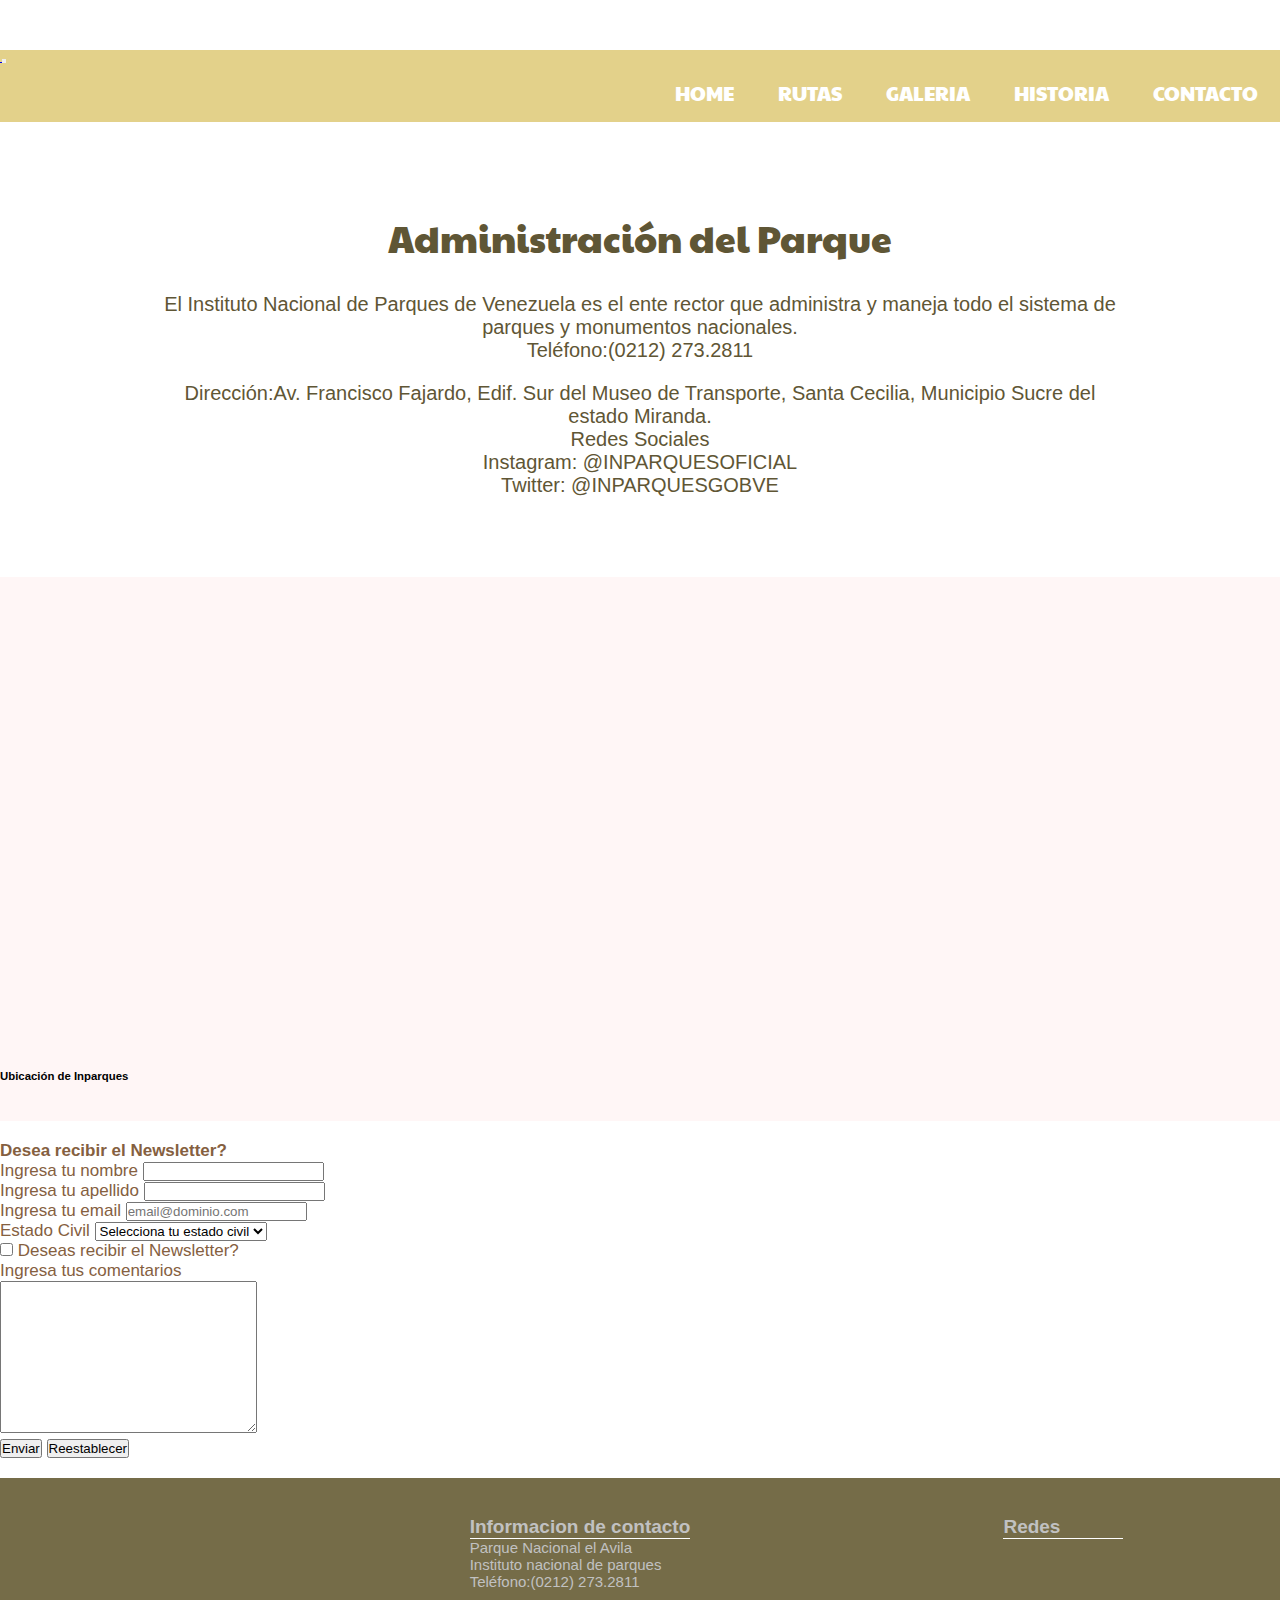
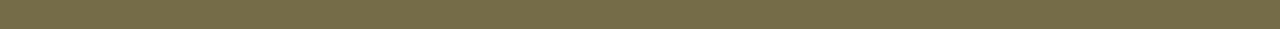
==== commit 7b093950: "class to -" ====
--- a/contacto.html
+++ b/contacto.html
@@ -28,7 +28,7 @@
     <div class="boxContacto">
         <header class="header">
             <div class="header fixed-top">
-                <nav class="navbar navbar-expand-lg navbar-dark header__navegacion">
+                <nav class="navbar navbar-expand-lg navbar-dark header-navegacion">
                     <div class="container-fluid">
                         <a href="index.html" class="navbar-brand">
                             <img src="imagenes/silueta-Avila3.png" title="Parque Nacional el Avila" alt="">
@@ -41,13 +41,13 @@
                             </span>
                         </button>
                         <div class="collapse navbar-collapse" id="navbarSupportedContent">
-                            <ul class="navbar-nav me-auto mb-2 mb-lg-0 header__navegacion__menu justify-content-end">
+                            <ul class="navbar-nav me-auto mb-2 mb-lg-0 header-navegacion-menu justify-content-end">
                                 <li class="nav-item">
                                     <a class="nav-link active" aria-current="page" href="index.html">HOME</a>
                                 </li>
 
                                 <li><a href="rutas.html">RUTAS</a>
-                                    <ul class="header__navegacion__menu__sub-Menu">
+                                    <ul class="header-navegacion-menu-sub-Menu">
                                         <li><a href="rutas.html#zonaA">Zona A</a></li>
                                         <li><a href="rutas.html#zonaB">Zona B</a></li>
                                         <li><a href="rutas.html#zonaC">Zona C</a></li>
--- a/estilos/estilos.css
+++ b/estilos/estilos.css
@@ -12,7 +12,7 @@
   font-weight: 500;
   padding-top: 50px; }
 
-.container, .historia__container__imagenes {
+.container, .historia-container-imagenes {
   width: 100%;
   height: auto;
   padding: 0px;
@@ -57,14 +57,31 @@
     font-size: 15px; }
 
 @media only screen and (min-width: 320px) and (max-width: 600px) {
+  /*     .container-footer{
+        display: flex;
+        flex-direction: column;
+        flex-wrap: wrap;
+    } */
   .container-footer {
-    display: flex;
-    flex-direction: column;
-    flex-wrap: wrap; }
+    display: grid !important;
+    grid-template-columns: repeat(2, 1fr);
+    grid-template-rows: repeat(3, auto);
+    grid-template-areas: "logo-footer logo-footer"+ "contacto-footer contacto-footer"+ "redes-footer redes-footer"; }
   .logo-footer {
-    padding: 10px; }
+    grid-area: logo-footer;
+    margin: auto; }
+  .contacto-footer {
+    grid-area: contacto-footer;
+    margin: auto; }
+  .redes-footer {
+    grid-area: redes-footer;
+    margin: auto; }
+  .logo-footer {
+    padding: 30px; }
     .logo-footer img {
-      height: 30px !important; } }
+      height: 50px !important; } }
 
 @media only screen and (min-width: 601px) and (max-width: 768px) {
   .container-footer {
@@ -93,18 +110,18 @@
 .parallax, .parallax2 {
   background: #fff fixed no-repeat 50% 50%;
   background-size: cover;
-  border-top: 2px #1fab89 solid;
-  border-bottom: 2px #1fab89 solid; }
+  border-top: 2px #5f5635 solid;
+  border-bottom: 2px #5f5635 solid; }
 
 .parallax2 {
   background: #fff fixed no-repeat 50% 20%; }
 
 /*Baner */
-.header__caja-baner {
+.header-caja-baner {
   position: relative;
   width: 100%; }
 
-.header__navegacion__baner {
+.header-navegacion-baner {
   width: 100%;
   height: 70vh;
   max-height: 70vh;
@@ -120,7 +137,7 @@
   .carousel-item img {
     height: 100%; }
 
-.header__caja-baner__titulo {
+.header-caja-baner-titulo {
   color: white;
   margin-bottom: 0;
   font-family: 'Paytone One' , sans-serif;
@@ -133,7 +150,7 @@
   z-index: 2;
   animation: fromLeft 2s; }
 
-.header__caja-baner__sub-titulo {
+.header-caja-baner-sub-titulo {
   color: white;
   margin-bottom: 0;
   font-family: 'Paytone One' , sans-serif;
@@ -158,14 +175,14 @@
   100% {
     left: 50%; } }
 
-.header__topper {
+.header-topper {
   position: relative;
   color: white;
   font-family: 'Paytone One' , sans-serif;
   font-weight: 300;
   border-bottom: white solid 1px; }
 
-.header__caja-baner__barra {
+.header-caja-baner-barra {
   opacity: 50%;
   background-color: black;
   width: 100%;
@@ -176,19 +193,19 @@
 
 /*Baner */
 /* Nav */
-.header__navegacion {
+.header-navegacion {
   width: 100%;
   background-color: #e3d18a;
   font-size: 10px;
   font-weight: 200;
   font-family: 'paytone one', sans-serif; }
-  .header__navegacion img {
+  .header-navegacion img {
     height: 40px;
     margin-top: 1px;
     top: 0;
     animation: fade 2s;
     transition: 0.5s; }
-    .header__navegacion img:hover {
+    .header-navegacion img:hover {
       height: 42px;
       transition: 0.5s; }
 
@@ -202,39 +219,39 @@
   100% {
     opacity: 100%; } }
 
-.header__navegacion__menu {
+.header-navegacion-menu {
   list-style: none;
   margin-bottom: 0px;
   display: flex;
   justify-content: flex-end; }
-  .header__navegacion__menu li {
+  .header-navegacion-menu li {
     display: inline-block;
     position: relative; }
-    .header__navegacion__menu li a {
+    .header-navegacion-menu li a {
       display: block;
       padding: 15px 22px;
       color: white;
       text-decoration: none;
       font-size: 20px; }
-      .header__navegacion__menu li a:hover {
+      .header-navegacion-menu li a:hover {
         background-color: #85603f;
         color: white; }
 
-.header__navegacion__menu__sub-Menu {
+.header-navegacion-menu-sub-Menu {
   display: none;
   position: absolute;
   z-index: 5;
   padding: 0; }
-  .header__navegacion__menu__sub-Menu li {
+  .header-navegacion-menu-sub-Menu li {
     background-color: #e3d18a; }
-    .header__navegacion__menu__sub-Menu li a {
+    .header-navegacion-menu-sub-Menu li a {
       display: flex;
       text-decoration: none;
       padding: 15px 23px;
       font-size: 18px;
       height: auto; }
 
-.header__navegacion__menu li:hover .header__navegacion__menu__sub-Menu {
+.header-navegacion-menu li:hover .header-navegacion-menu-sub-Menu {
   display: flex;
   z-index: 5;
   flex-direction: column; }
@@ -313,7 +330,7 @@
   background-color: white;
   color: #85603f; }
 
-.container, .historia__container__imagenes {
+.container, .historia-container-imagenes {
   width: 100%;
   height: auto;
   padding: 60px 30px;
@@ -321,23 +338,24 @@
   flex-direction: column;
   justify-content: center;
   align-items: center;
-  margin-top: 10px; }
-  .container h3, .historia__container__imagenes h3 {
+  margin-top: 10px;
+  color: #5f5635; }
+  .container h3, .historia-container-imagenes h3 {
     font-size: 37px;
     font-weight: 400;
     text-align: center;
     padding-bottom: 30px;
     font-family: 'paytone one', sans-serif; }
-  .container h4, .historia__container__imagenes h4 {
+  .container h4, .historia-container-imagenes h4 {
     font-size: 30px;
     text-align: center;
     padding-bottom: 25px; }
-  .container p, .historia__container__imagenes p {
+  .container p, .historia-container-imagenes p {
     text-align: center;
     font-size: 20px;
     line-height: 1,5;
     font-weight: 200; }
-  .container img, .historia__container__imagenes img {
+  .container img, .historia-container-imagenes img {
     display: block;
     margin: auto;
     padding: 10px;
@@ -357,15 +375,15 @@
   background-color: white;
   color: #85603f; }
 
-.actividades__fila {
+.actividades-fila {
   display: flex;
   width: 100%;
   margin: 4% auto;
   flex-wrap: wrap;
   justify-content: space-between; }
 
-.actividades__fila__iconos {
-  color: #85603f;
+.actividades-fila-iconos {
+  color: #5f5635;
   font-size: 14em;
   padding: 2%;
   justify-content: space-between;
@@ -373,12 +391,12 @@
   text-decoration: none;
   flex-direction: column;
   text-align: center; }
-  .actividades__fila__iconos h6 {
+  .actividades-fila-iconos h6 {
     padding: 20px;
     font-size: 29px; }
-  .actividades__fila__iconos:hover {
+  .actividades-fila-iconos:hover {
     color: white;
-    background-color: #85603f; }
+    background-color: #5f5635; }
 
 @media only screen and (min-width: 320px) and (max-width: 600px) {
   .carousel-item {
@@ -387,24 +405,24 @@
     .carousel-item img {
       height: 100%;
       object-position: 40% 62%; }
-  .header__navegacion img {
+  .header-navegacion img {
     height: 2rem; }
-    .header__navegacion img:hover {
+    .header-navegacion img:hover {
       height: 2.2rem;
       transition: 0.5s; }
-  .header__caja-baner__titulo {
+  .header-caja-baner-titulo {
     font-size: 17px;
     width: 220px; }
-  .header__caja-baner__sub-titulo {
+  .header-caja-baner-sub-titulo {
     font-size: 15px; }
-  .container, .historia__container__imagenes {
+  .container, .historia-container-imagenes {
     padding: 30px; }
-    .container h3, .historia__container__imagenes h3 {
+    .container h3, .historia-container-imagenes h3 {
       font-size: 27px; }
-    .container p, .historia__container__imagenes p {
+    .container p, .historia-container-imagenes p {
       font-size: 20px;
       font-weight: 0; }
-  .actividades__fila {
+  .actividades-fila {
     display: flex;
     width: 100%;
     margin: 4% auto;
@@ -414,45 +432,45 @@
 @media only screen and (min-width: 601px) and (max-width: 768px) {
   .carousel-item {
     height: 500px; }
-  .header__navegacion img {
+  .header-navegacion img {
     height: 2rem; }
-    .header__navegacion img:hover {
+    .header-navegacion img:hover {
       height: 2.2rem;
       transition: 0.5s; }
-  .header__caja-baner__titulo {
+  .header-caja-baner-titulo {
     font-size: 20px;
     width: 260px; }
-  .header__caja-baner__sub-titulo {
+  .header-caja-baner-sub-titulo {
     font-size: 17px; }
-  .container, .historia__container__imagenes {
+  .container, .historia-container-imagenes {
     padding: 30px; }
-    .container h3, .historia__container__imagenes h3 {
+    .container h3, .historia-container-imagenes h3 {
       font-size: 27px; }
-    .container p, .historia__container__imagenes p {
+    .container p, .historia-container-imagenes p {
       font-size: 20px;
       font-weight: 0; } }
 
 @media only screen and (min-width: 769px) and (max-width: 1024px) {
   .carousel-item {
     height: 450px; }
-  .header__navegacion img {
+  .header-navegacion img {
     height: 2rem; }
-    .header__navegacion img:hover {
+    .header-navegacion img:hover {
       height: 2.2rem;
       transition: 0.5s; }
-  .header__caja-baner__titulo {
+  .header-caja-baner-titulo {
     font-size: 23px;
     width: 290px; }
-  .header__caja-baner__sub-titulo {
+  .header-caja-baner-sub-titulo {
     font-size: 19px; }
-  .container, .historia__container__imagenes {
+  .container, .historia-container-imagenes {
     padding: 30px; }
-    .container h3, .historia__container__imagenes h3 {
+    .container h3, .historia-container-imagenes h3 {
       font-size: 27px; }
-    .container p, .historia__container__imagenes p {
+    .container p, .historia-container-imagenes p {
       font-size: 20px;
       font-weight: 0; }
-  .actividades__fila {
+  .actividades-fila {
     display: flex;
     width: 100%;
     margin: 4% auto;
@@ -492,7 +510,7 @@
 #zonaD {
   grid-area: zonaD; }
 
-.container__containerZonas {
+.container-containerZonas {
   width: 100%;
   height: 100%;
   margin: auto;
@@ -502,7 +520,7 @@
   display: flex;
   flex-direction: column;
   border: white solid 0.5px; }
-  .container__containerZonas img {
+  .container-containerZonas img {
     width: 100%;
     height: 100%;
     max-width: 538px;
@@ -511,12 +529,12 @@
     padding: 0px;
     margin: 2px auto;
     align-self: center; }
-  .container__containerZonas h4 {
+  .container-containerZonas h4 {
     color: #d8d6d6; }
-  .container__containerZonas p {
+  .container-containerZonas p {
     color: #d8d6d6; }
 
-.container__banerZonas img {
+.container-banerZonas img {
   width: 100%;
   height: auto; }
 
@@ -543,7 +561,7 @@
  "zonaB"  "zonaC"  "zonaD"; }
-  .container__banerZonas img {
+  .container-banerZonas img {
     width: 100%;
     height: auto; } }
 
@@ -559,7 +577,7 @@
  "zonaC"  "zonaD";
     grid-gap: 5px; }
-  .header__navegacion__menu {
+  .header-navegacion-menu {
     display: flex;
     flex-direction: column;
     align-items: center; }
@@ -571,7 +589,7 @@
 
 /* Zonas */
 /*Estilos de la galeria */
-.grid__galeria {
+.grid-galeria {
   display: grid;
   grid-template-columns: repeat(5, 3fr);
   grid-template-rows: repeat(3, 200px);
@@ -654,7 +672,7 @@
     border: black 1px solid; }
 
 @media only screen and (min-width: 320px) and (max-width: 600px) {
-  .grid__galeria {
+  .grid-galeria {
     display: grid;
     grid-template-columns: repeat(1, 3fr);
     grid-template-rows: repeat(6, 200px);
@@ -669,7 +687,7 @@
     padding: 50px; } }
 
 @media only screen and (min-width: 601px) and (max-width: 768px) {
-  .grid__galeria {
+  .grid-galeria {
     display: grid;
     grid-template-columns: repeat(1, 3fr);
     grid-template-rows: repeat(6, 200px);
@@ -684,7 +702,7 @@
     padding: 50px; } }
 
 @media only screen and (min-width: 1950px) and (max-width: 5000px) {
-  .grid__galeria {
+  .grid-galeria {
     display: grid;
     grid-template-columns: repeat(5, 3fr);
     grid-template-rows: repeat(3, 200px);
@@ -749,7 +767,7 @@
   max-width: 100%;
   border: 7px solid #fff;
   box-sizing: border-box;
-  max-height: 80vh; }
+  max-height: 70vh; }
 
 .cerrar {
   display: block;
@@ -767,84 +785,84 @@
 
 /* Estilos del modal de la galeria */
 /* Historia y Geografia */
-#div__historia {
+#div-historia {
   background-image: url(https://patrick101995.github.io/proyecto/imagenes/lets_enhance/historia_avila.jpg);
   width: 100%;
   height: 500px; }
 
-#div__geografia {
+#div-geografia {
   background-image: url(https://patrick101995.github.io/proyecto/imagenes/lets_enhance/historia_avila2_photos_v2_x2_colored_toned.jpg);
   width: 100%;
   height: 500px; }
 
-.historia__container__imagenes {
+.historia-container-imagenes {
   padding: 0px;
   margin: 0px;
   width: 100%;
   height: 500px; }
 
-.hitoria__container__imagenes__imagenes {
+.hitoria-container-imagenes-imagenes {
   width: 100%;
   height: 100%; }
 
-.geografia__container__imagenes__imagenes {
+.geografia-container-imagenes-imagenes {
   width: 100%;
   height: 100%; }
 
-#div__humbolt {
+#div-humbolt {
   background-image: url(https://patrick101995.github.io/proyecto/imagenes/Hotel_humnolt.jpg);
   width: 100%;
   height: 500px; }
 
 @media only screen and (min-width: 320px) and (max-width: 600px) {
-  #div__geografia {
+  #div-geografia {
     background-image: url(https://patrick101995.github.io/proyecto/imagenes/lets_enhance/historia_avila2_photos_v2_x2_colored_toned.jpg);
     width: 100%;
     height: 500px;
     background-position: 90% 50%; }
-  #div__humbolt {
+  #div-humbolt {
     background-image: url(https://patrick101995.github.io/proyecto/imagenes/Hotel_humnolt.jpg);
     width: 100%;
     height: 500px;
     background-position: 70% 20%;
     background-size: cover; }
-  #div__historia {
+  #div-historia {
     background-image: url(https://patrick101995.github.io/proyecto/imagenes/lets_enhance/historia_avila.jpg);
     width: 100%;
     height: 500px;
     background-size: 3000px 100%; } }
 
 @media only screen and (min-width: 601px) and (max-width: 768px) {
-  #div__geografia {
+  #div-geografia {
     background-image: url(https://patrick101995.github.io/proyecto/imagenes/lets_enhance/historia_avila2_photos_v2_x2_colored_toned.jpg);
     width: 100%;
     height: 500px;
     background-position: 90% 50%; }
-  #div__humbolt {
+  #div-humbolt {
     background-image: url(https://patrick101995.github.io/proyecto/imagenes/Hotel_humnolt.jpg);
     width: 100%;
     height: 500px;
     background-position: 70% 20%;
     background-size: cover; }
-  #div__historia {
+  #div-historia {
     background-image: url(https://patrick101995.github.io/proyecto/imagenes/lets_enhance/historia_avila.jpg);
     width: 100%;
     height: 500px;
     background-size: 3000px 100%; } }
 
 @media only screen and (min-width: 769px) and (max-width: 1024px) {
-  #div__geografia {
+  #div-geografia {
     background-image: url(https://patrick101995.github.io/proyecto/imagenes/lets_enhance/historia_avila2_photos_v2_x2_colored_toned.jpg);
     width: 100%;
     height: 500px;
     background-position: 90% 50%; }
-  #div__humbolt {
+  #div-humbolt {
     background-image: url(https://patrick101995.github.io/proyecto/imagenes/Hotel_humnolt.jpg);
     width: 100%;
     height: 500px;
     background-position: 70% 20%;
     background-size: cover; }
-  #div__historia {
+  #div-historia {
     background-image: url(https://patrick101995.github.io/proyecto/imagenes/lets_enhance/historia_avila.jpg);
     width: 100%;
     height: 500px;
@@ -886,7 +904,7 @@
     justify-content: center;
     background-color: #9df3c4 */ }
 
-.boxContacto .container, .boxContacto .historia__container__imagenes {
+.boxContacto .container, .boxContacto .historia-container-imagenes {
   grid-area: inparque; }
 
 .boxContacto .ubicacion {
@@ -899,7 +917,7 @@
   display: flex;
   flex-direction: column;
   text-align: center;
-  color: #85603f;
+  color: #5f5635;
   width: 80%; }
 
 @media only screen and (min-width: 320px) and (max-width: 600px) {
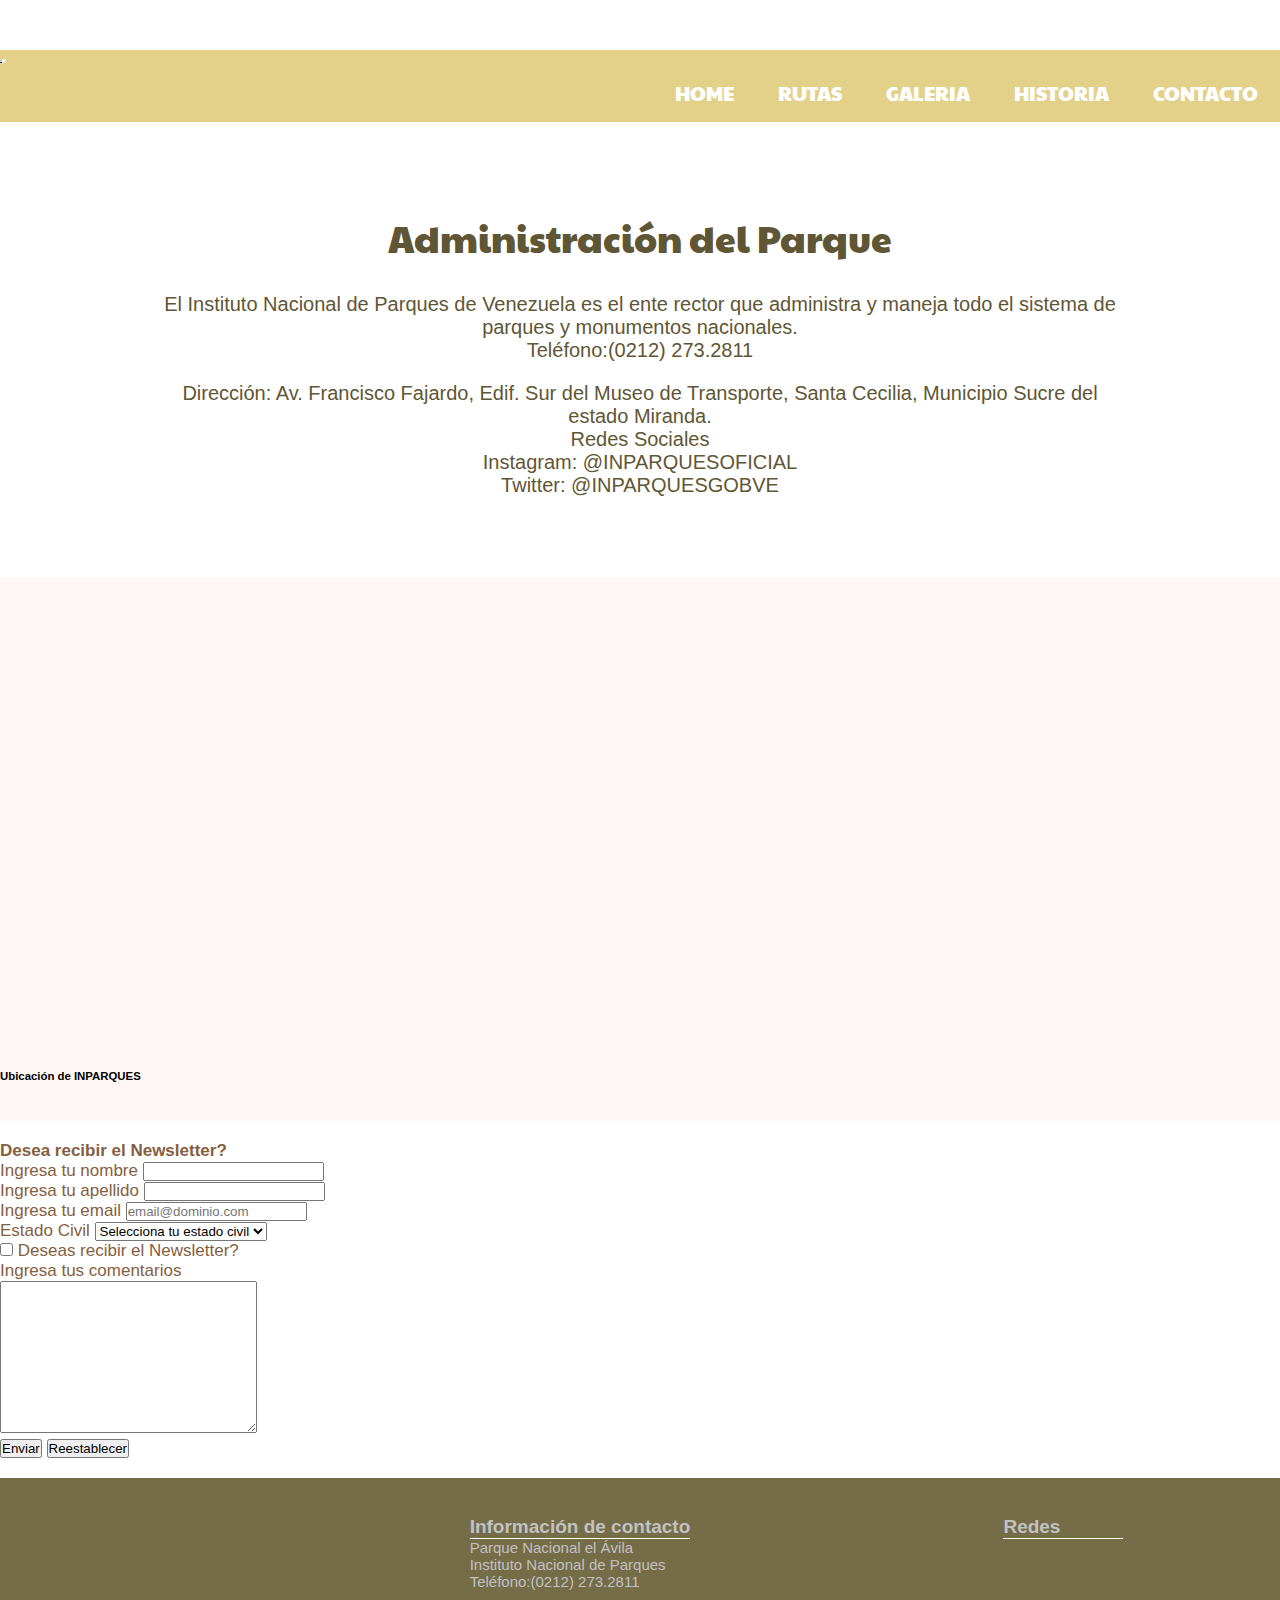
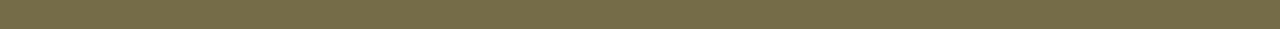
==== commit 0d6f8945: "Errores ortograficos" ====
--- a/contacto.html
+++ b/contacto.html
@@ -74,7 +74,7 @@
             </div>
         </header>
 
-        
+
         <div class="formContacto3">
             <h4>Desea recibir el Newsletter?</h4>
             <form action="" , method="GET">
@@ -127,7 +127,7 @@
                     sistema de parques y monumentos nacionales.</p>
                 <p>Teléfono:(0212) 273.2811</p>
                 <br>
-                <p>Dirección:Av. Francisco Fajardo, Edif. Sur del Museo de Transporte, Santa Cecilia, Municipio Sucre
+                <p>Dirección: Av. Francisco Fajardo, Edif. Sur del Museo de Transporte, Santa Cecilia, Municipio Sucre
                     del estado Miranda.</p>
                 <p>Redes Sociales</p>
                 <p>Instagram: @INPARQUESOFICIAL</p>
@@ -137,9 +137,9 @@
         <div class="ubicacion">
             <iframe
                 src="https://www.google.com/maps/embed?pb=!1m18!1m12!1m3!1d15692.525726563663!2d-66.84442793022455!3d10.490303900000017!2m3!1f0!2f0!3f0!3m2!1i1024!2i768!4f13.1!3m3!1m2!1s0x8c2a584b22a0cb49%3A0x8e5897fe75923dce!2sSede%20Principal%20De%20INPARQUES!5e0!3m2!1ses!2sar!4v1609816751396!5m2!1ses!2sar"
-                width="100%" height="450" frameborder="0" style="border:0;" allowfullscreen=""
-                aria-hidden="false" tabindex="0"></iframe>
-            <h6>Ubicación de Inparques</h6>
+                width="100%" height="450" frameborder="0" style="border:0;" allowfullscreen="" aria-hidden="false"
+                tabindex="0"></iframe>
+            <h6>Ubicación de INPARQUES</h6>
         </div>
 
     </div>
@@ -147,14 +147,14 @@
     <Footer class="footer">
         <div class="container-footer">
             <div class="logo-footer">
-                <a href="index.html" >
+                <a href="index.html">
                     <img src="imagenes/silueta-Avila-footer.png" title="Parque Nacional el Avila" alt="">
                 </a>
             </div>
             <div class="contacto-footer">
-                <h6>Informacion de contacto</h6>
-                <p>Parque Nacional el Avila</p>
-                <p>Instituto nacional de parques</p>
+                <h6>Información de contacto</h6>
+                <p>Parque Nacional el Ávila</p>
+                <p>Instituto Nacional de Parques</p>
                 <p>Teléfono:(0212) 273.2811</p>
             </div>
             <div class="redes-footer">
